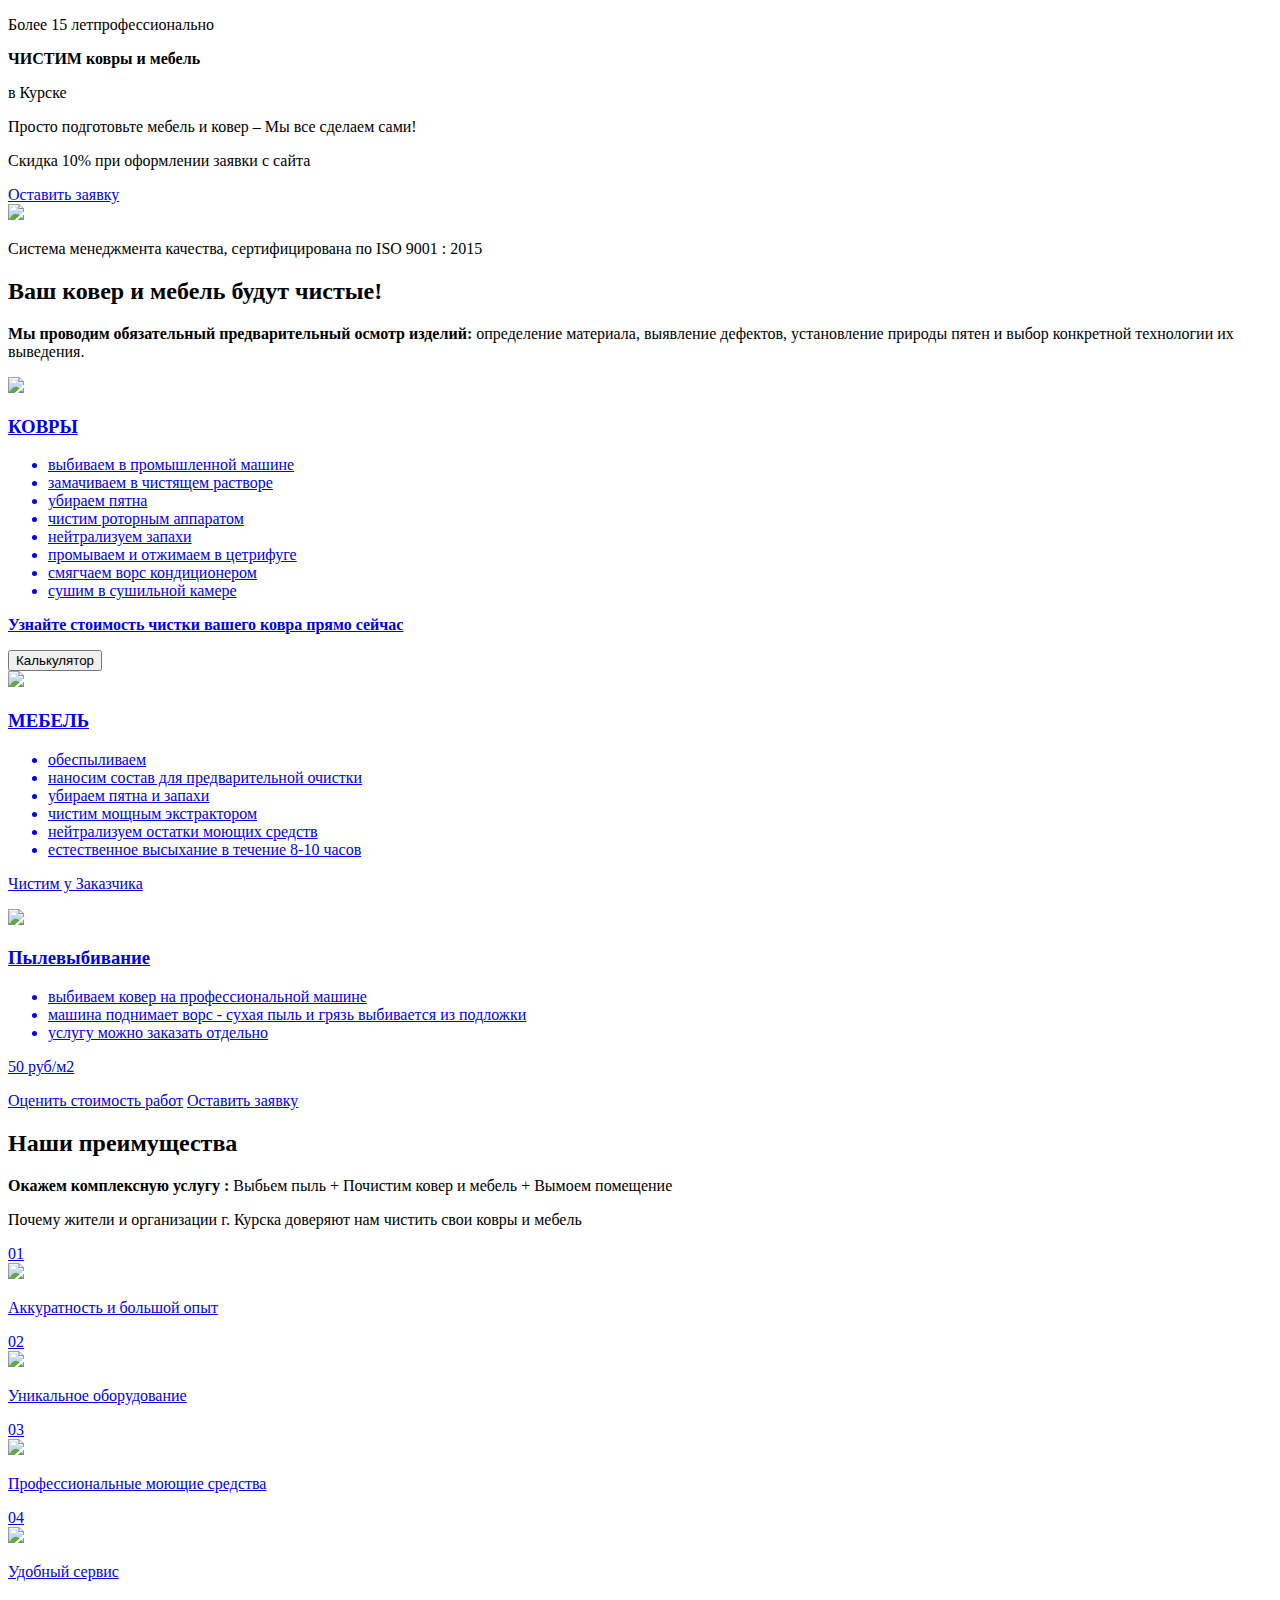
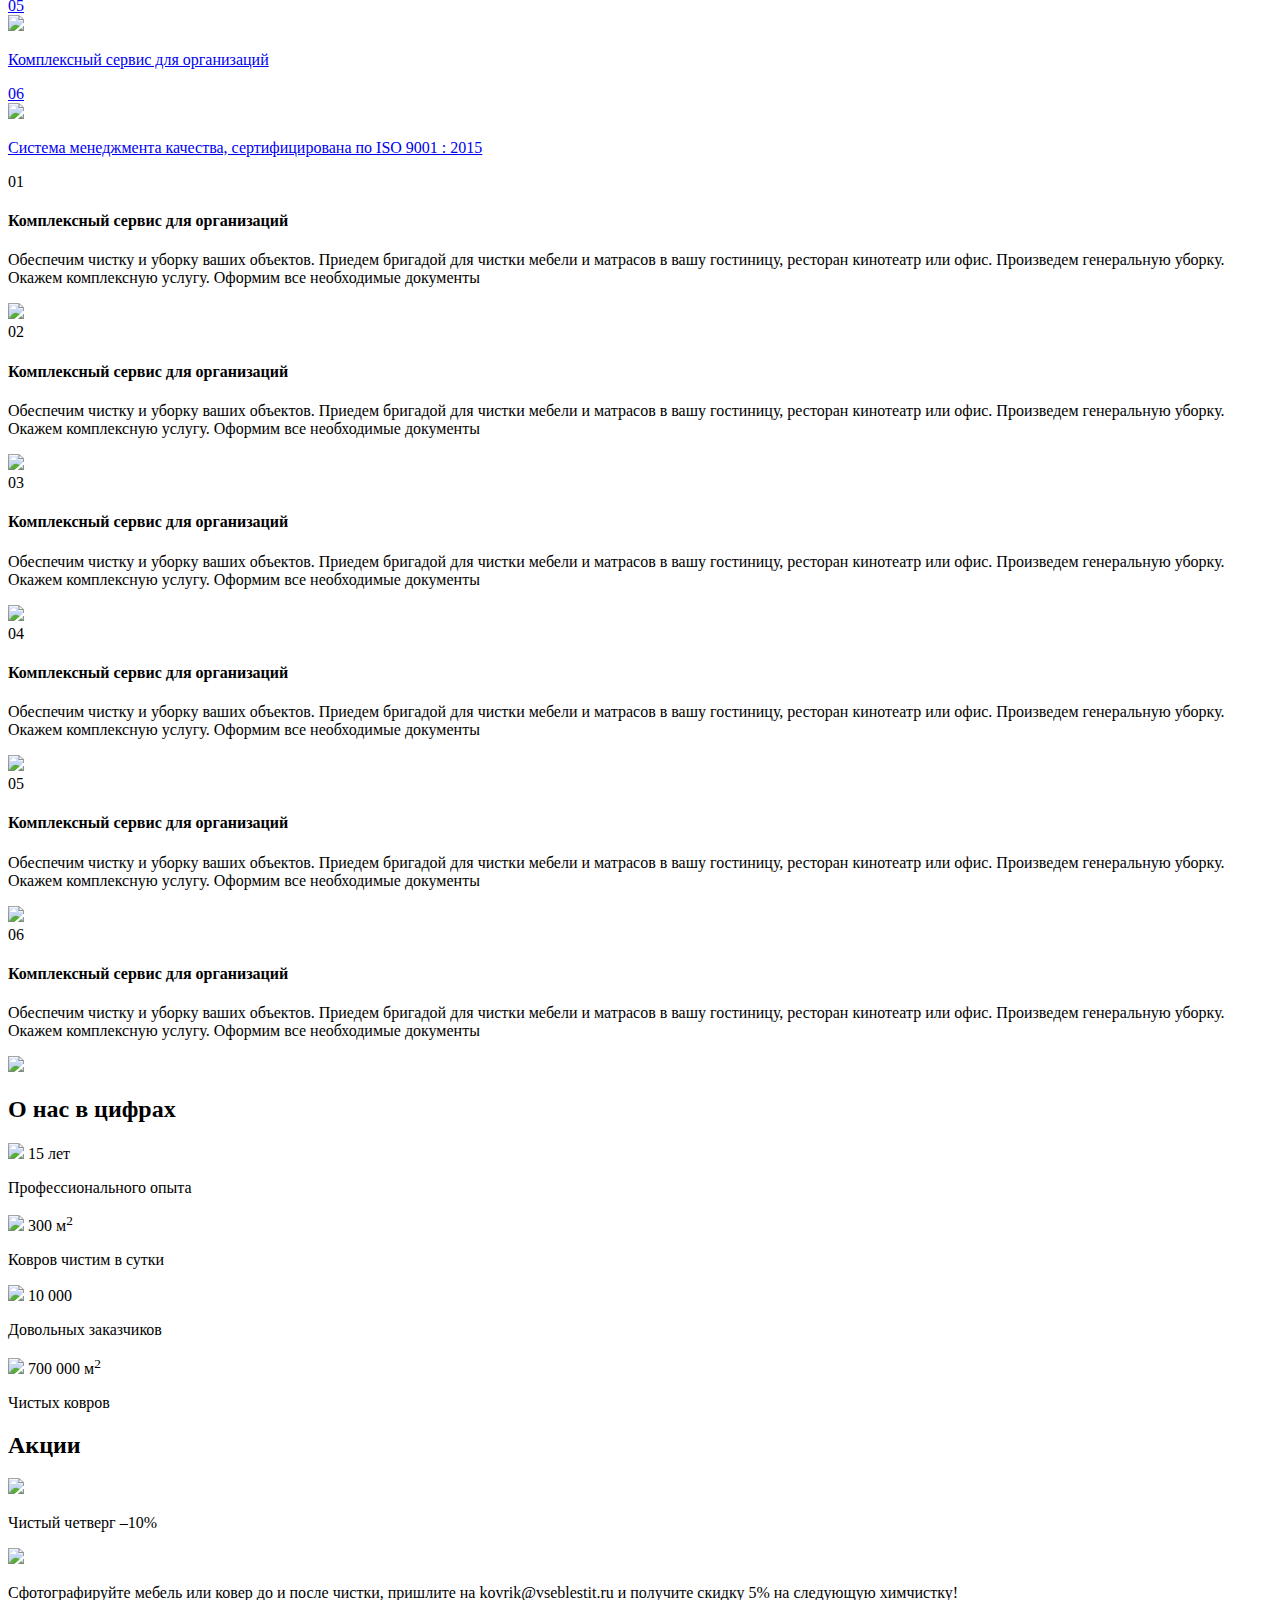
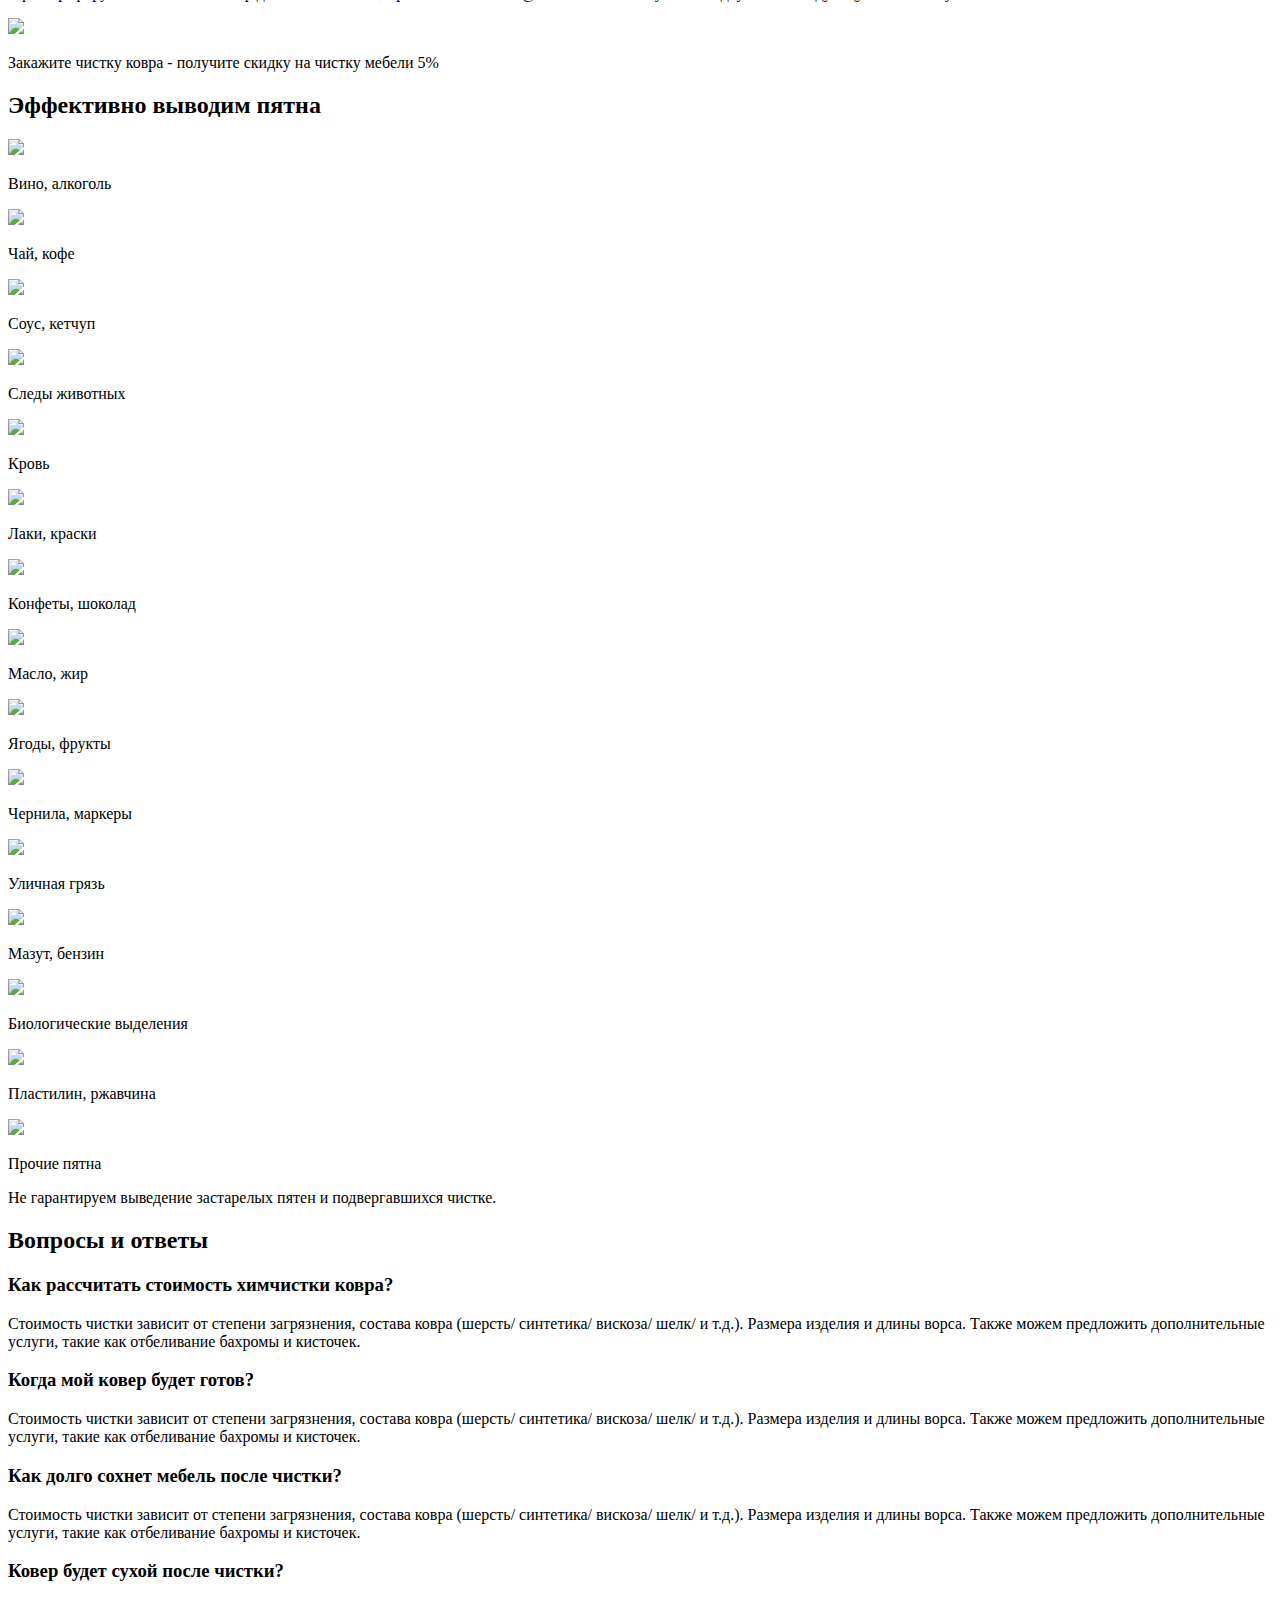
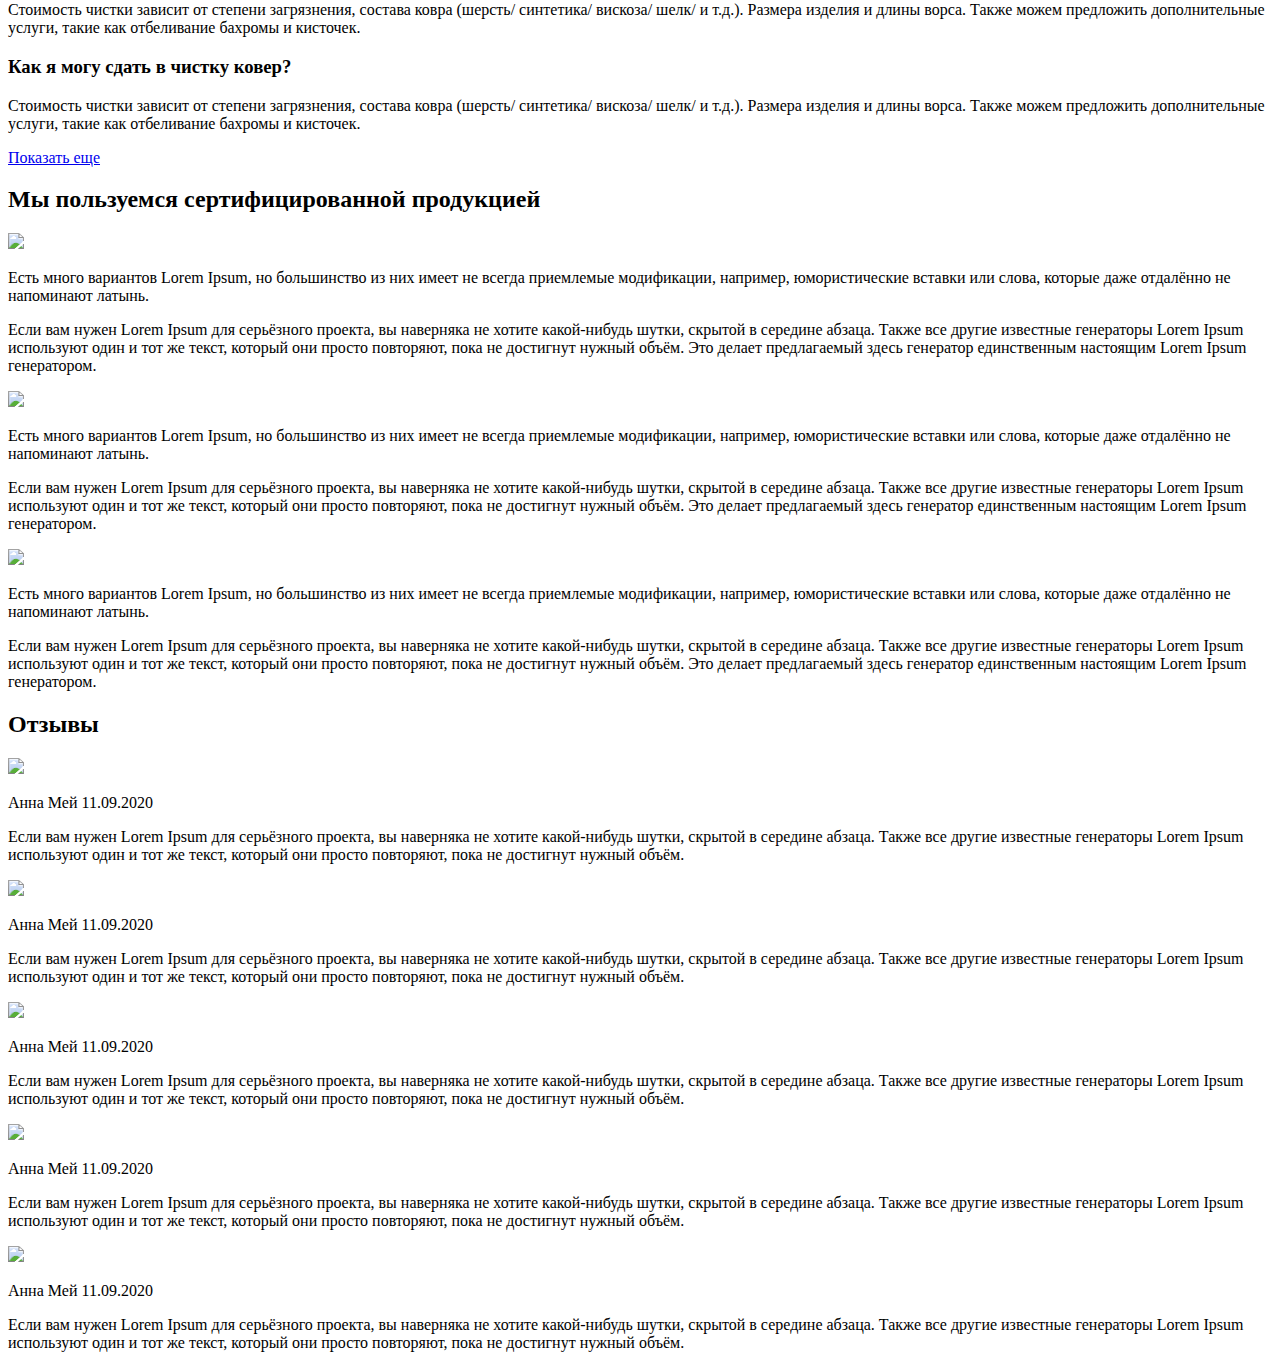
==== chistylya/assets/index.html @ f70d497c "start" ====
<!DOCTYPE html>
<html lang="ru">

<head>
  <meta charset="UTF-8">
  <title></title>
  <meta name="viewport" content="width=device-width, initial-scale=1.0, maximum-scale=1.0" />
  <meta name="cmsmagazine" content="5a7189a28fb3dc68238dbdb44c9ea99c" />
  <link rel="icon" type="image/png" sizes="16x16" href="">
  <link rel="stylesheet" href="css/style.min.css" data-inprogress="">
  <link rel="stylesheet" href="css/home.min.css" data-inprogress="">
</head>

<body>
  <!-- Основной контент -->
  <!-- Popup -->
  <include src="assets/templates/popup.html"></include>
  <div class="wrapper">
    <section class="banner">
      <!-- Header -->
      <include src="assets/templates/header.html"></include>
      <div class="container">
        <div class="banner_content">
          <p><span>Более 15 лет</span>профессионально</p>
          <p><strong>ЧИСТИМ ковры и мебель</strong></p>
          <p class="sity"> в Курске</p>
          <p class="about">
            Просто подготовьте мебель и ковер
            <span>– Мы все сделаем сами!</span>
          </p>
          <div class="btn_box">
            <p>Скидка 10% при оформлении заявки с сайта</p>
            <a href="#" class="btn light_blue">Оставить заявку</a>
          </div>
          <div class="iso">
            <img src="img/iso.png">
            <p>Система менеджмента качества, сертифицирована по ISO 9001 : 2015</p>
          </div>
        </div>
        <a href="#anchor" class="down"><i class="icon-arrow2-1"></i></a>
      </div>

    </section>
    <section class="section section_1" id="anchor">
      <div class="container">
        <h2 class="title">Ваш ковер и мебель будут чистые!</h2>
        <p>
          <strong>Мы проводим обязательный предварительный осмотр изделий:</strong>
          определение материала, выявление дефектов, установление природы пятен
          и выбор конкретной технологии их выведения.
        </p>
        <div class="slider_1">
          <div>
            <a href="#" class="slide">
              <div class="slide_content">
                <div class="img"><span></span><img src="img/chistka.svg"></div>
                <h3>КОВРЫ</h3>
                <ul>
                  <li>выбиваем в промышленной машине</li>
                  <li>замачиваем в чистящем растворе</li>
                  <li>убираем пятна</li>
                  <li>чистим роторным аппаратом</li>
                  <li>нейтрализуем запахи</li>
                  <li>промываем и отжимаем в цетрифуге</li>
                  <li>смягчаем ворс кондиционером</li>
                  <li>сушим в сушильной камере</li>
                </ul>
                <p>
                  <strong>
                    Узнайте стоимость чистки
                    вашего ковра прямо сейчас
                  </strong>
                </p>
                <button class="btn light_blue">Калькулятор</button>
              </div>
            </a>
          </div>
          <div>
            <a href="#" class="slide">
              <div class="slide_content">
                <div class="img"><span></span><img src="img/divan.svg"></div>
                <h3>МЕБЕЛЬ</h3>
                <ul>
                  <li>обеспыливаем</li>
                  <li>наносим состав для предварительной очистки</li>
                  <li>убираем пятна и запахи </li>
                  <li>чистим мощным экстрактором </li>
                  <li>нейтрализуем остатки моющих средств</li>
                  <li>естественное высыхание в течение 8-10 часов </li>
                </ul>
                <p>
                  Чистим у Заказчика
                </p>

              </div>
            </a>
          </div>
          <div>
            <a href="#" class="slide">
              <div class="slide_content">
                <div class="img"><span></span><img src="img/schetka.svg"></div>
                <h3>Пылевыбивание</h3>
                <ul>
                  <li>выбиваем ковер на профессиональной машине</li>
                  <li>машина поднимает ворс - сухая пыль и грязь выбивается из подложки</li>
                  <li>услугу можно заказать отдельно </li>
                </ul>
                <p>
                  50 руб/м2
                </p>
              </div>
            </a>
          </div>
        </div>
        <div class="btn_block">
          <a href="#" class="btn_w">Оценить стоимость работ</a>
          <a href="#" class="btn blue">Оставить заявку</a>
        </div>
      </div>
      <span></span>
    </section>
    <section class="section section_2">
      <div class="container">
        <h2 class="title">Наши преимущества</h2>
        <p>
          <strong>Окажем комплексную услугу :</strong>
          Выбьем пыль + Почистим ковер и мебель + Вымоем помещение
        </p>
        <p class="about">
          <span>Почему</span> жители и организации г. Курска доверяют нам чистить свои ковры и мебель
        </p>
        <div class="tabs_block">
          <div class="slider_2">
            <div>
              <a href="#item-1" class="slide tabs-button active">
                <div class="tabs">
                  <span>01</span>
                  <div class="img">
                    <img src="img/Vector Smart Object.svg">
                  </div>
                  <p>Аккуратность и большой опыт</p>
                </div>
              </a>
            </div>
            <div>
              <a href="#item-2" class="slide tabs-button ">
                <div class="tabs">
                  <span>02</span>
                  <div class="img">
                    <img src="img/Vector Smart Object1.svg">
                  </div>
                  <p>Уникальное оборудование</p>
                </div>
              </a>
            </div>
            <div>
              <a href="#item-3" class="slide tabs-button ">
                <div class="tabs">
                  <span>03</span>
                  <div class="img">
                    <img src="img/Vector Smart Object2.svg">
                  </div>
                  <p>Профессиональные моющие средства</p>
                </div>
              </a>
            </div>
            <div>
              <a href="#item-4" class="slide tabs-button ">
                <div class="tabs">
                  <span>04</span>
                  <div class="img">
                    <img src="img/Vector Smart Object3.svg">
                  </div>
                  <p>Удобный сервис</p>
                </div>
              </a>
            </div>
            <div>
              <a href="#item-5" class="slide tabs-button ">
                <div class="tabs">
                  <span>05</span>
                  <div class="img">
                    <img src="img/Vector Smart Object.svg">
                  </div>
                  <p>Комплексный сервис для организаций</p>
                </div>
              </a>
            </div>
            <div>
              <a href="#item-6" class="slide tabs-button ">
                <div class="tabs">
                  <span>06</span>
                  <div class="img">
                    <img src="img/sertificat.svg">
                  </div>
                  <p>Система менеджмента качества, сертифицирована по ISO 9001 : 2015</p>
                </div>
              </a>
            </div>
          </div>
          <div class="tab_content">
            <div class="tab_item active" data-id="item-1">
              <span>01</span>
              <h4> Комплексный сервис для организаций</h4>
              <p>
                Обеспечим чистку и уборку ваших объектов. Приедем бригадой для чистки мебели и матрасов в вашу
                гостиницу, ресторан кинотеатр или офис. Произведем генеральную уборку. Окажем комплексную услугу.
                Оформим все необходимые документы
              </p>
              <img src="img/divanp.png">
            </div>
            <div class="tab_item" data-id="item-2">
              <span>02</span>
              <h4> Комплексный сервис для организаций</h4>
              <p>
                Обеспечим чистку и уборку ваших объектов. Приедем бригадой для чистки мебели и матрасов в вашу
                гостиницу, ресторан кинотеатр или офис. Произведем генеральную уборку. Окажем комплексную услугу.
                Оформим все необходимые документы
              </p>
              <img src="img/divanp.png">
            </div>
            <div class="tab_item" data-id="item-3">
              <span>03</span>
              <h4> Комплексный сервис для организаций</h4>
              <p>
                Обеспечим чистку и уборку ваших объектов. Приедем бригадой для чистки мебели и матрасов в вашу
                гостиницу, ресторан кинотеатр или офис. Произведем генеральную уборку. Окажем комплексную услугу.
                Оформим все необходимые документы
              </p>
              <img src="img/divanp.png">
            </div>
            <div class="tab_item" data-id="item-4">
              <span>04</span>
              <h4> Комплексный сервис для организаций</h4>
              <p>
                Обеспечим чистку и уборку ваших объектов. Приедем бригадой для чистки мебели и матрасов в вашу
                гостиницу, ресторан кинотеатр или офис. Произведем генеральную уборку. Окажем комплексную услугу.
                Оформим все необходимые документы
              </p>
              <img src="img/divanp.png">
            </div>
            <div class="tab_item" data-id="item-5">
              <span>05</span>
              <h4> Комплексный сервис для организаций</h4>
              <p>
                Обеспечим чистку и уборку ваших объектов. Приедем бригадой для чистки мебели и матрасов в вашу
                гостиницу, ресторан кинотеатр или офис. Произведем генеральную уборку. Окажем комплексную услугу.
                Оформим все необходимые документы
              </p>
              <img src="img/divanp.png">
            </div>
            <div class="tab_item" data-id="item-6">
              <span>06</span>
              <h4> Комплексный сервис для организаций</h4>
              <p>
                Обеспечим чистку и уборку ваших объектов. Приедем бригадой для чистки мебели и матрасов в вашу
                гостиницу, ресторан кинотеатр или офис. Произведем генеральную уборку. Окажем комплексную услугу.
                Оформим все необходимые документы
              </p>
              <img src="img/divanp.png">
            </div>
          </div>
        </div>
      </div>
    </section>
    <section class="section section_3">
      <div class="container">
        <h2 class="title">О нас в цифрах</h2>
        <div class="slider_3">
          <div>
            <div class="slide">
              <div class="img">
                <img src="img/ico_1.png">
                <span>15 лет</span>
              </div>
              <p>Профессионального опыта</p>
            </div>
          </div>
          <div>
            <div class="slide">
              <div class="img">
                <img src="img/ico_2.png">
                <span>300 м<sup>2</sup></span>
              </div>
              <p>Ковров чистим в сутки</p>
            </div>
          </div>
          <div>
            <div class="slide">
              <div class="img">
                <img src="img/ico_3.png">
                <span>10 000</span>
              </div>
              <p>Довольных заказчиков</p>
            </div>
          </div>
          <div>
            <div class="slide">
              <div class="img">
                <img src="img/ico_4.png">
                <span>700 000 м<sup>2</sup></span>
              </div>
              <p>Чистых ковров</p>
            </div>
          </div>
        </div>
      </div>
    </section>
    <section class="section section_4">
      <div class="container">
        <h2 class="title">Акции</h2>
        <div class="slider_4">
          <div>
            <div class="slide">
              <img src="img/photo_1.png">
              <div class="text">
                <p>Чистый четверг –10%</p>
              </div>
            </div>
          </div>
          <div>
            <div class="slide">
              <img src="img/photo_3.png">
              <div class="text">
                <p>
                  Сфотографируйте мебель или ковер
                  до и после чистки, пришлите
                  на kovrik@vseblestit.ru и получите
                  скидку 5% на следующую химчистку!
                </p>
              </div>
            </div>
          </div>
          <div>
            <div class="slide">
              <img src="img/photo_2.png">
              <div class="text">
                <p>
                  Закажите чистку ковра - получите
                  скидку на чистку мебели 5%
                </p>
              </div>
            </div>
          </div>
        </div>

      </div>
      <span></span>
    </section>
    <section class="section section_5">
      <div class="container">
        <h2 class="title">Эффективно выводим пятна</h2>
        <div class="slider_5">
          <div>
            <div class="slide">
              <div class="box">
                <div class="img">
                  <img src="img/wine.svg">
                </div>
                <p>Вино, алкоголь</p>
              </div>
              <div class="box">
                <div class="img">
                  <img src="img/cup.svg">
                </div>
                <p>Чай, кофе</p>
              </div>
              <div class="box">
                <div class="img">
                  <img src="img/ketchup.svg">
                </div>
                <p>Соус, кетчуп</p>
              </div>
              <div class="box">
                <div class="img">
                  <img src="img/cat.svg">
                </div>
                <p>Следы животных</p>
              </div>
              <div class="box">
                <div class="img">
                  <img src="img/water-drop.svg">
                </div>
                <p>Кровь</p>
              </div>
            </div>
          </div>
          <div>
            <div class="slide">
              <div class="box">
                <div class="img">
                  <img src="img/paint.svg">
                </div>
                <p>Лаки, краски</p>
              </div>
              <div class="box">
                <div class="img">
                  <img src="img/food-and-restaurant.svg">
                </div>
                <p>Конфеты, шоколад</p>
              </div>
              <div class="box">
                <div class="img">
                  <img src="img/coconut-oil.svg">
                </div>
                <p>Масло, жир</p>
              </div>
              <div class="box">
                <div class="img">
                  <img src="img/fruits.svg">
                </div>
                <p>Ягоды, фрукты</p>
              </div>
              <div class="box">
                <div class="img">
                  <img src="img/marker.svg">
                </div>
                <p>Чернила, маркеры</p>
              </div>
            </div>
          </div>
          <div>
            <div class="slide">
              <div class="box">
                <div class="img">
                  <img src="img/steps.svg">
                </div>
                <p>Уличная грязь</p>
              </div>
              <div class="box">
                <div class="img">
                  <img src="img/dippel-oil.svg">
                </div>
                <p>Мазут, бензин</p>
              </div>
              <div class="box">
                <div class="img">
                  <img src="img/vomiting.svg">
                </div>
                <p>Биологические выделения</p>
              </div>
              <div class="box">
                <div class="img">
                  <img src="img/ecology-and-environment.svg">
                </div>
                <p>Пластилин, ржавчина</p>
              </div>
              <div class="box">
                <div class="img">
                  <img src="img/water-drop.svg">
                </div>
                <p>Прочие пятна</p>
              </div>
            </div>
          </div>
        </div>
        <p>Не гарантируем выведение застарелых пятен и подвергавшихся чистке.</p>
      </div>
    </section>
    <section class="section section_6">
      <div class="container">
        <h2 class="title">Вопросы и ответы</h2>
        <div class="accordion">
          <div class="group">
            <h3>Как рассчитать стоимость химчистки ковра?<span class="row"></span></h3>
            <p>
              Стоимость чистки зависит от степени загрязнения, состава ковра (шерсть/ синтетика/ вискоза/ шелк/ и т.д.).
              Размера изделия и длины ворса. Также можем предложить дополнительные услуги, такие как отбеливание
              бахромы и кисточек.
            </p>

          </div>
          <div class="group">
            <h3>Когда мой ковер будет готов?<span class="row"></span></h3>
            <p>
              Стоимость чистки зависит от степени загрязнения, состава ковра (шерсть/ синтетика/ вискоза/ шелк/ и т.д.).
              Размера изделия и длины ворса. Также можем предложить дополнительные услуги, такие как отбеливание
              бахромы и кисточек.
            </p>

          </div>
          <div class="group">
            <h3>Как долго сохнет мебель после чистки?<span class="row"></span></h3>
            <p>
              Стоимость чистки зависит от степени загрязнения, состава ковра (шерсть/ синтетика/ вискоза/ шелк/ и т.д.).
              Размера изделия и длины ворса. Также можем предложить дополнительные услуги, такие как отбеливание
              бахромы и кисточек.
            </p>

          </div>
          <div class="group">
            <h3>Ковер будет сухой после чистки?<span class="row"></span></h3>
            <p>
              Стоимость чистки зависит от степени загрязнения, состава ковра (шерсть/ синтетика/ вискоза/ шелк/ и т.д.).
              Размера изделия и длины ворса. Также можем предложить дополнительные услуги, такие как отбеливание
              бахромы и кисточек.
            </p>

          </div>
          <div class="group">
            <h3>Как я могу сдать в чистку ковер?<span class="row"></span></h3>
            <p>
              Стоимость чистки зависит от степени загрязнения, состава ковра (шерсть/ синтетика/ вискоза/ шелк/ и т.д.).
              Размера изделия и длины ворса. Также можем предложить дополнительные услуги, такие как отбеливание
              бахромы и кисточек.
            </p>

          </div>
        </div>
        <a href="#" class="btn light_blue"><span>Показать еще<i class="icon-loader"></i> </span></a>
      </div>
      <span class="bg"></span>
    </section>
    <section class="section section_7">
      <div class="container">
        <h2 class="title">Мы пользуемся сертифицированной продукцией</h2>
        <div class="slider_6">
          <div>
            <div class="slide">
              <div class="img">
                <img src="img/sert.png">
              </div>
              <div class="text_block">
                <p>
                  Есть много вариантов Lorem Ipsum, но большинство из них имеет не всегда приемлемые модификации,
                  например, юмористические вставки или слова, которые даже отдалённо не напоминают латынь.
                </p>
                <p>
                  Если вам нужен Lorem Ipsum для серьёзного проекта, вы наверняка не хотите какой-нибудь шутки,
                  скрытой в середине абзаца. Также все другие известные генераторы Lorem Ipsum используют один и тот же
                  текст, который они просто повторяют, пока не достигнут нужный объём. Это делает предлагаемый здесь
                  генератор единственным настоящим Lorem Ipsum генератором.
                </p>
              </div>
            </div>
          </div>
          <div>
            <div class="slide">
              <div class="img">
                <img src="img/sert.png">
              </div>
              <div class="text_block">
                <p>
                  Есть много вариантов Lorem Ipsum, но большинство из них имеет не всегда приемлемые модификации,
                  например, юмористические вставки или слова, которые даже отдалённо не напоминают латынь.
                </p>
                <p>
                  Если вам нужен Lorem Ipsum для серьёзного проекта, вы наверняка не хотите какой-нибудь шутки,
                  скрытой в середине абзаца. Также все другие известные генераторы Lorem Ipsum используют один и тот же
                  текст, который они просто повторяют, пока не достигнут нужный объём. Это делает предлагаемый здесь
                  генератор единственным настоящим Lorem Ipsum генератором.
                </p>
              </div>
            </div>
          </div>
          <div>
            <div class="slide">
              <div class="img">
                <img src="img/sert.png">
              </div>
              <div class="text_block">
                <p>
                  Есть много вариантов Lorem Ipsum, но большинство из них имеет не всегда приемлемые модификации,
                  например, юмористические вставки или слова, которые даже отдалённо не напоминают латынь.
                </p>
                <p>
                  Если вам нужен Lorem Ipsum для серьёзного проекта, вы наверняка не хотите какой-нибудь шутки,
                  скрытой в середине абзаца. Также все другие известные генераторы Lorem Ipsum используют один и тот же
                  текст, который они просто повторяют, пока не достигнут нужный объём. Это делает предлагаемый здесь
                  генератор единственным настоящим Lorem Ipsum генератором.
                </p>
              </div>
            </div>
          </div>
        </div>
      </div>
    </section>
    <section class="section section_8">
      <div class="container">
        <h2 class="title">Отзывы</h2>
        <div class="slider_7">
          <div>
            <div class="slide">
              <div class="top">
                <img src="img/face_1.png">
                <p>
                  Анна Мей
                  <span>11.09.2020</span>
                </p>
              </div>
              <div class="rewie">
                <p>
                  Если вам нужен Lorem Ipsum для серьёзного проекта, вы наверняка не хотите какой-нибудь шутки, скрытой
                  в середине абзаца. Также все другие известные генераторы Lorem Ipsum используют один и тот же текст,
                  который они просто повторяют, пока не достигнут нужный объём.
                </p>
              </div>
            </div>
          </div>
          <div>
            <div class="slide">
              <div class="top">
                <img src="img/face_1.png">
                <p>
                  Анна Мей
                  <span>11.09.2020</span>
                </p>
              </div>
              <div class="rewie">
                <p>
                  Если вам нужен Lorem Ipsum для серьёзного проекта, вы наверняка не хотите какой-нибудь шутки, скрытой
                  в середине абзаца. Также все другие известные генераторы Lorem Ipsum используют один и тот же текст,
                  который они просто повторяют, пока не достигнут нужный объём.
                </p>
              </div>
            </div>
          </div>
          <div>
            <div class="slide">
              <div class="top">
                <img src="img/face_1.png">
                <p>
                  Анна Мей
                  <span>11.09.2020</span>
                </p>
              </div>
              <div class="rewie">
                <p>
                  Если вам нужен Lorem Ipsum для серьёзного проекта, вы наверняка не хотите какой-нибудь шутки, скрытой
                  в середине абзаца. Также все другие известные генераторы Lorem Ipsum используют один и тот же текст,
                  который они просто повторяют, пока не достигнут нужный объём.
                </p>
              </div>
            </div>
          </div>
          <div>
            <div class="slide">
              <div class="top">
                <img src="img/face_1.png">
                <p>
                  Анна Мей
                  <span>11.09.2020</span>
                </p>
              </div>
              <div class="rewie">
                <p>
                  Если вам нужен Lorem Ipsum для серьёзного проекта, вы наверняка не хотите какой-нибудь шутки, скрытой
                  в середине абзаца. Также все другие известные генераторы Lorem Ipsum используют один и тот же текст,
                  который они просто повторяют, пока не достигнут нужный объём.
                </p>
              </div>
            </div>
          </div>
          <div>
            <div class="slide">
              <div class="top">
                <img src="img/face_1.png">
                <p>
                  Анна Мей
                  <span>11.09.2020</span>
                </p>
              </div>
              <div class="rewie">
                <p>
                  Если вам нужен Lorem Ipsum для серьёзного проекта, вы наверняка не хотите какой-нибудь шутки, скрытой
                  в середине абзаца. Также все другие известные генераторы Lorem Ipsum используют один и тот же текст,
                  который они просто повторяют, пока не достигнут нужный объём.
                </p>
              </div>
            </div>
          </div>

        </div>
      </div>
    </section>
  </div>

  <!-- Footer -->
  <include src="assets/templates/footer.html"></include>

  <!-- Скрипты -->
  <script src="js/jquery-3.4.1.min.js"></script>
  <script src="js/jquery-ui.min.js"></script>
  <script src="js/slick.min.js"></script>
  <script src="js/jquery.mask.min.js"></script>
  <script src="js/jquery.responsiveTabs.min.js"></script>
  <script src="js/home.min.js"></script>
  <script src="js/main.min.js"></script>



</body>

</html>
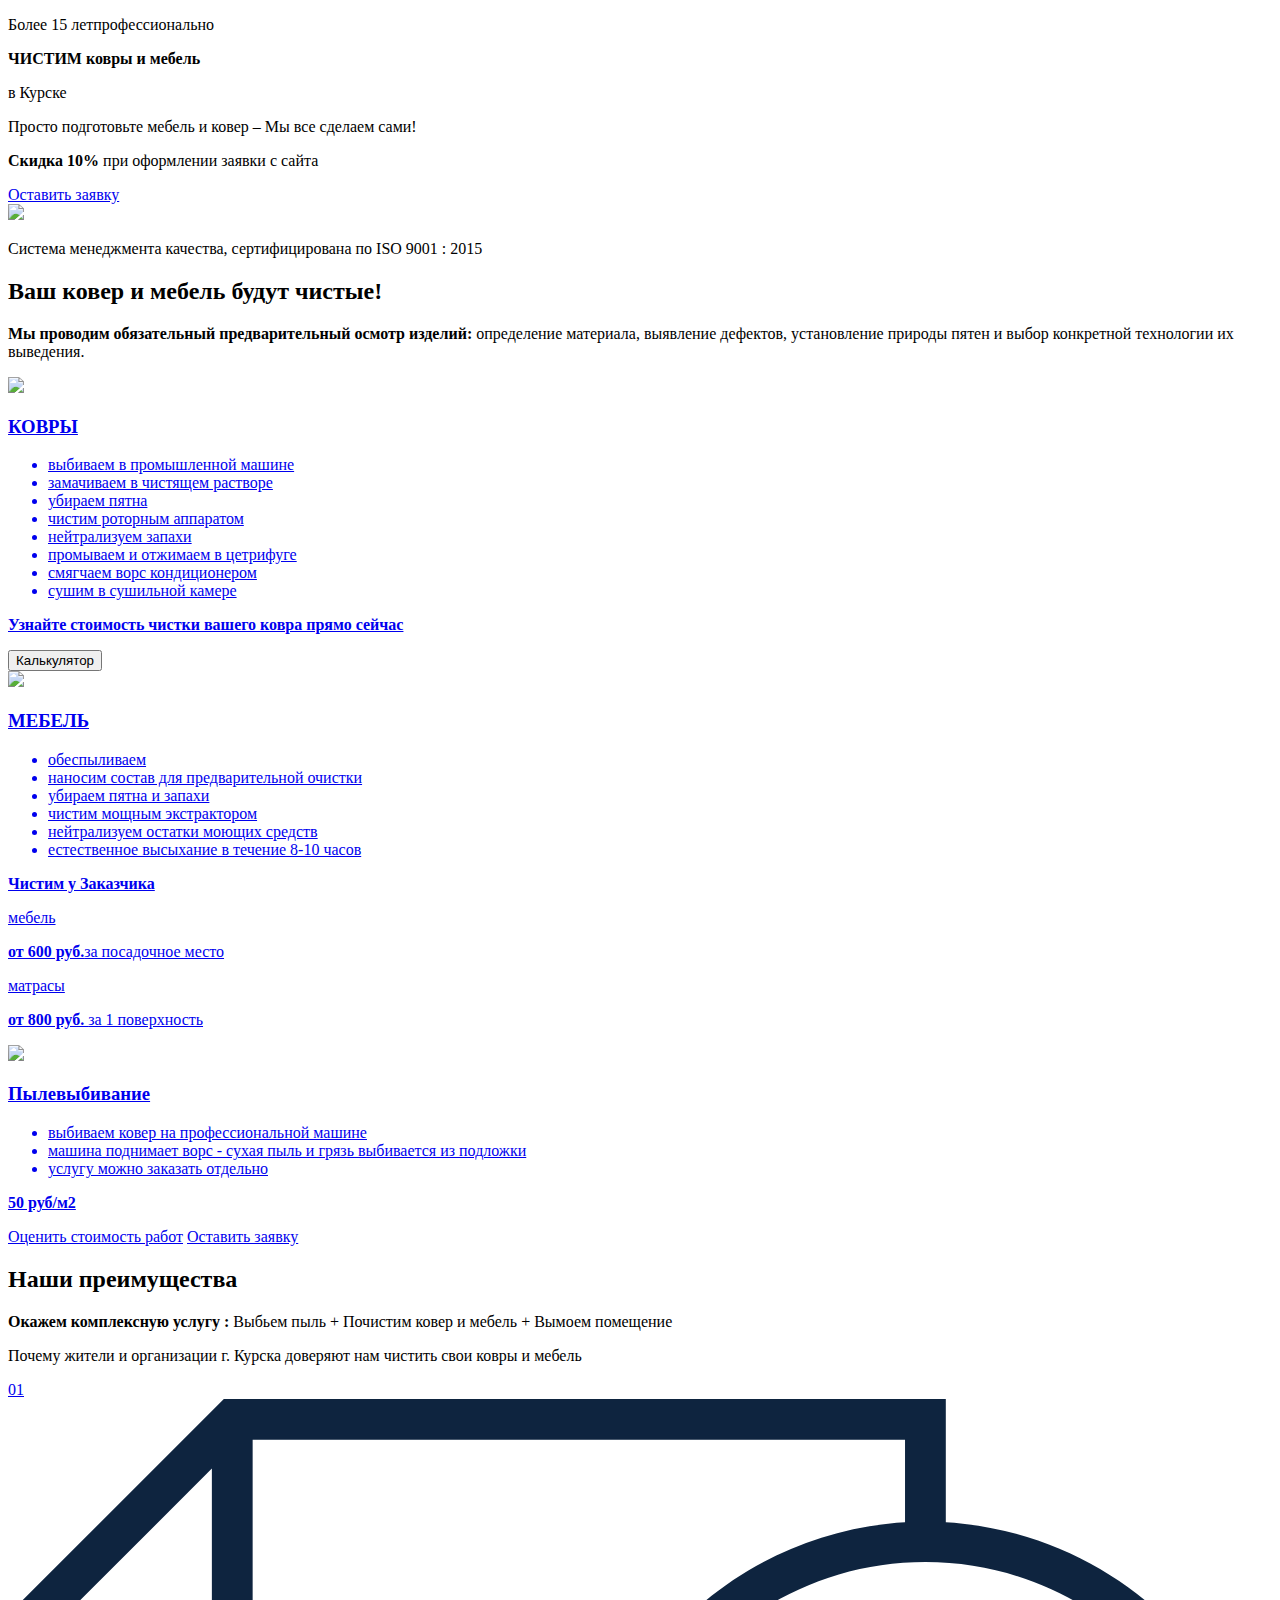
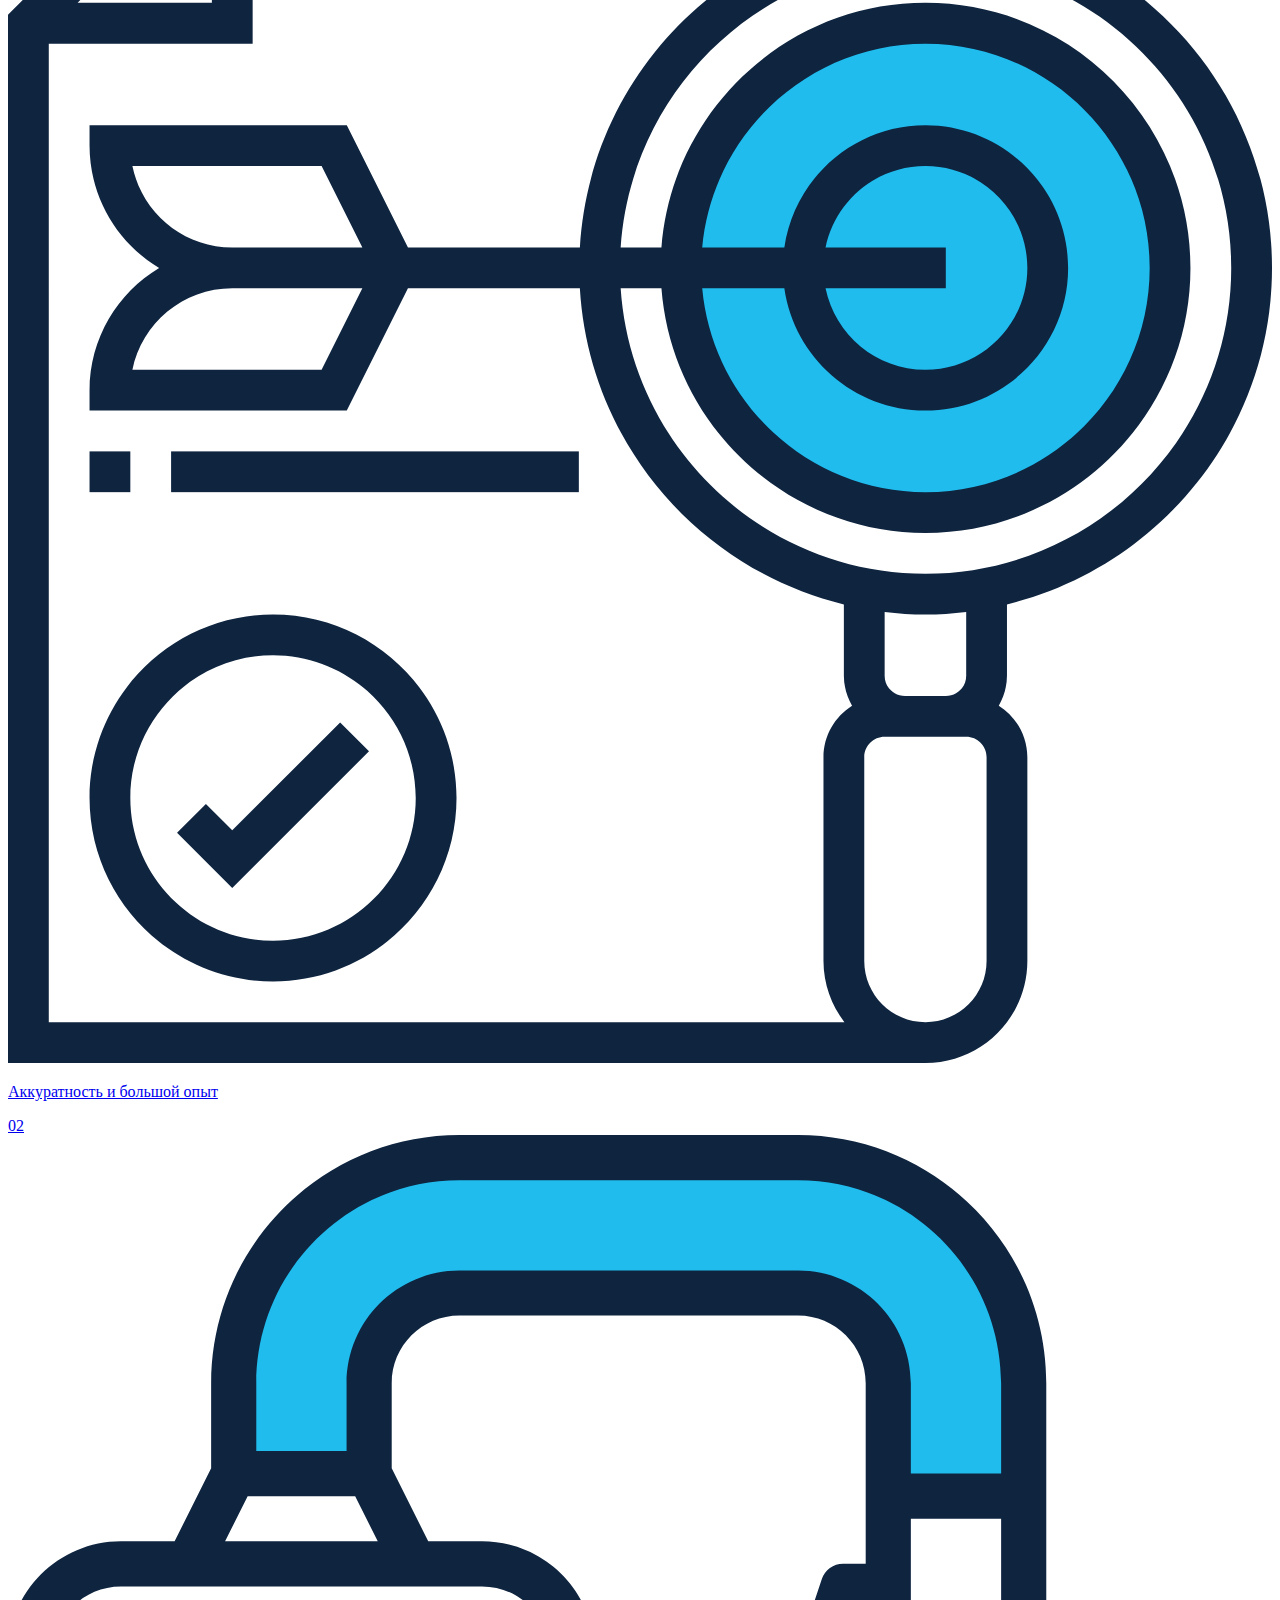
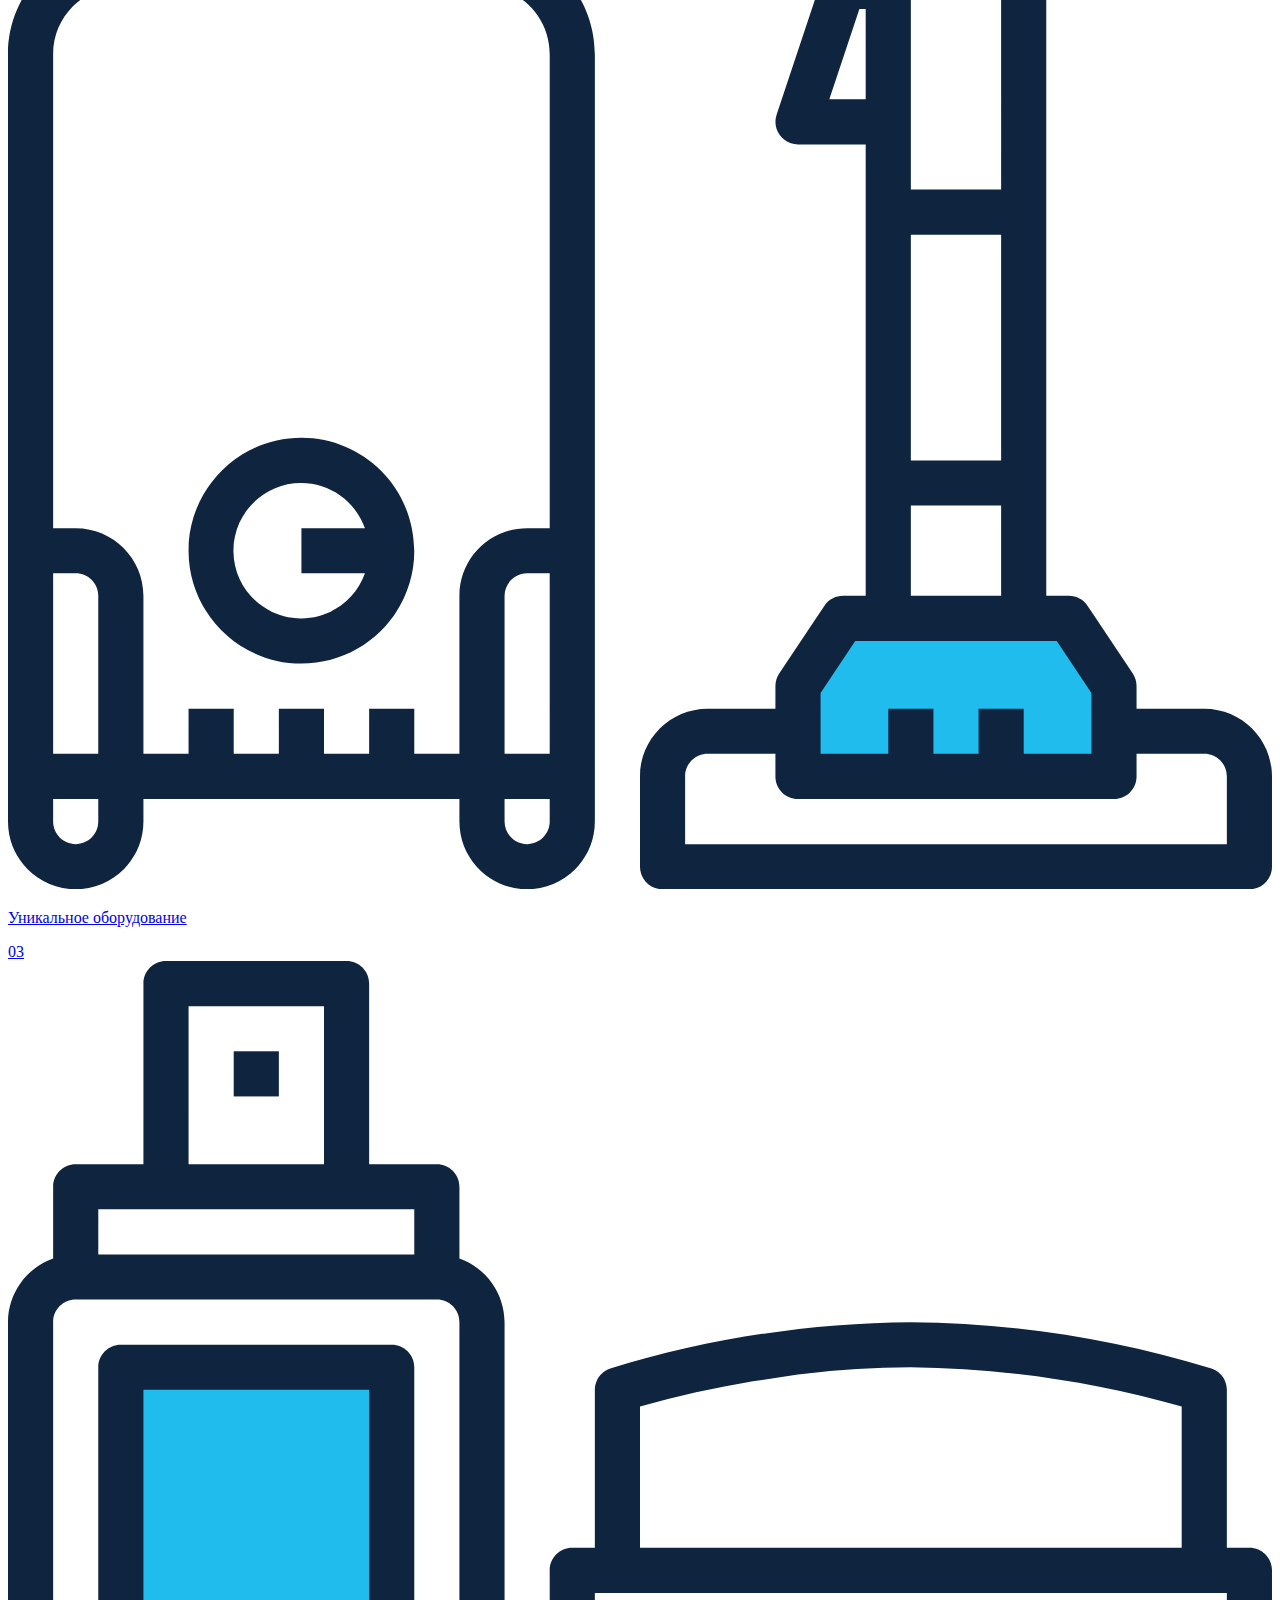
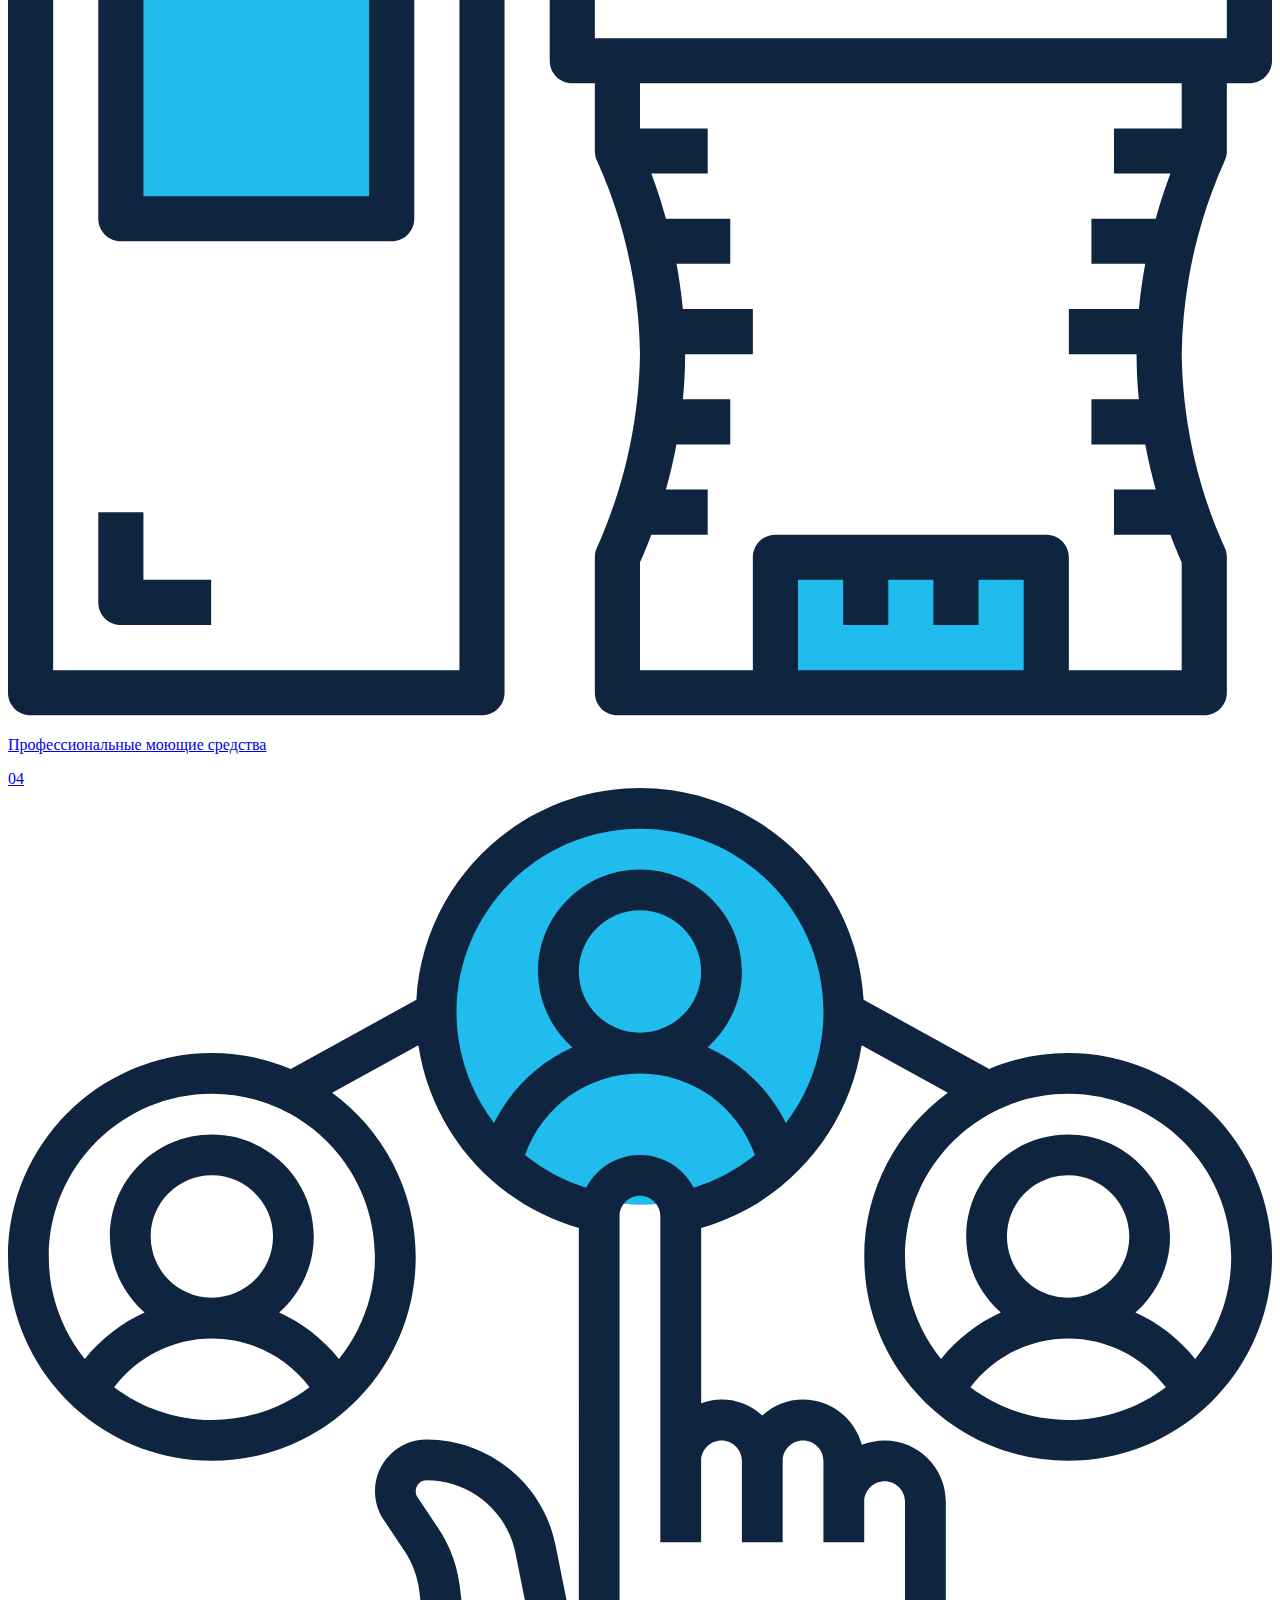
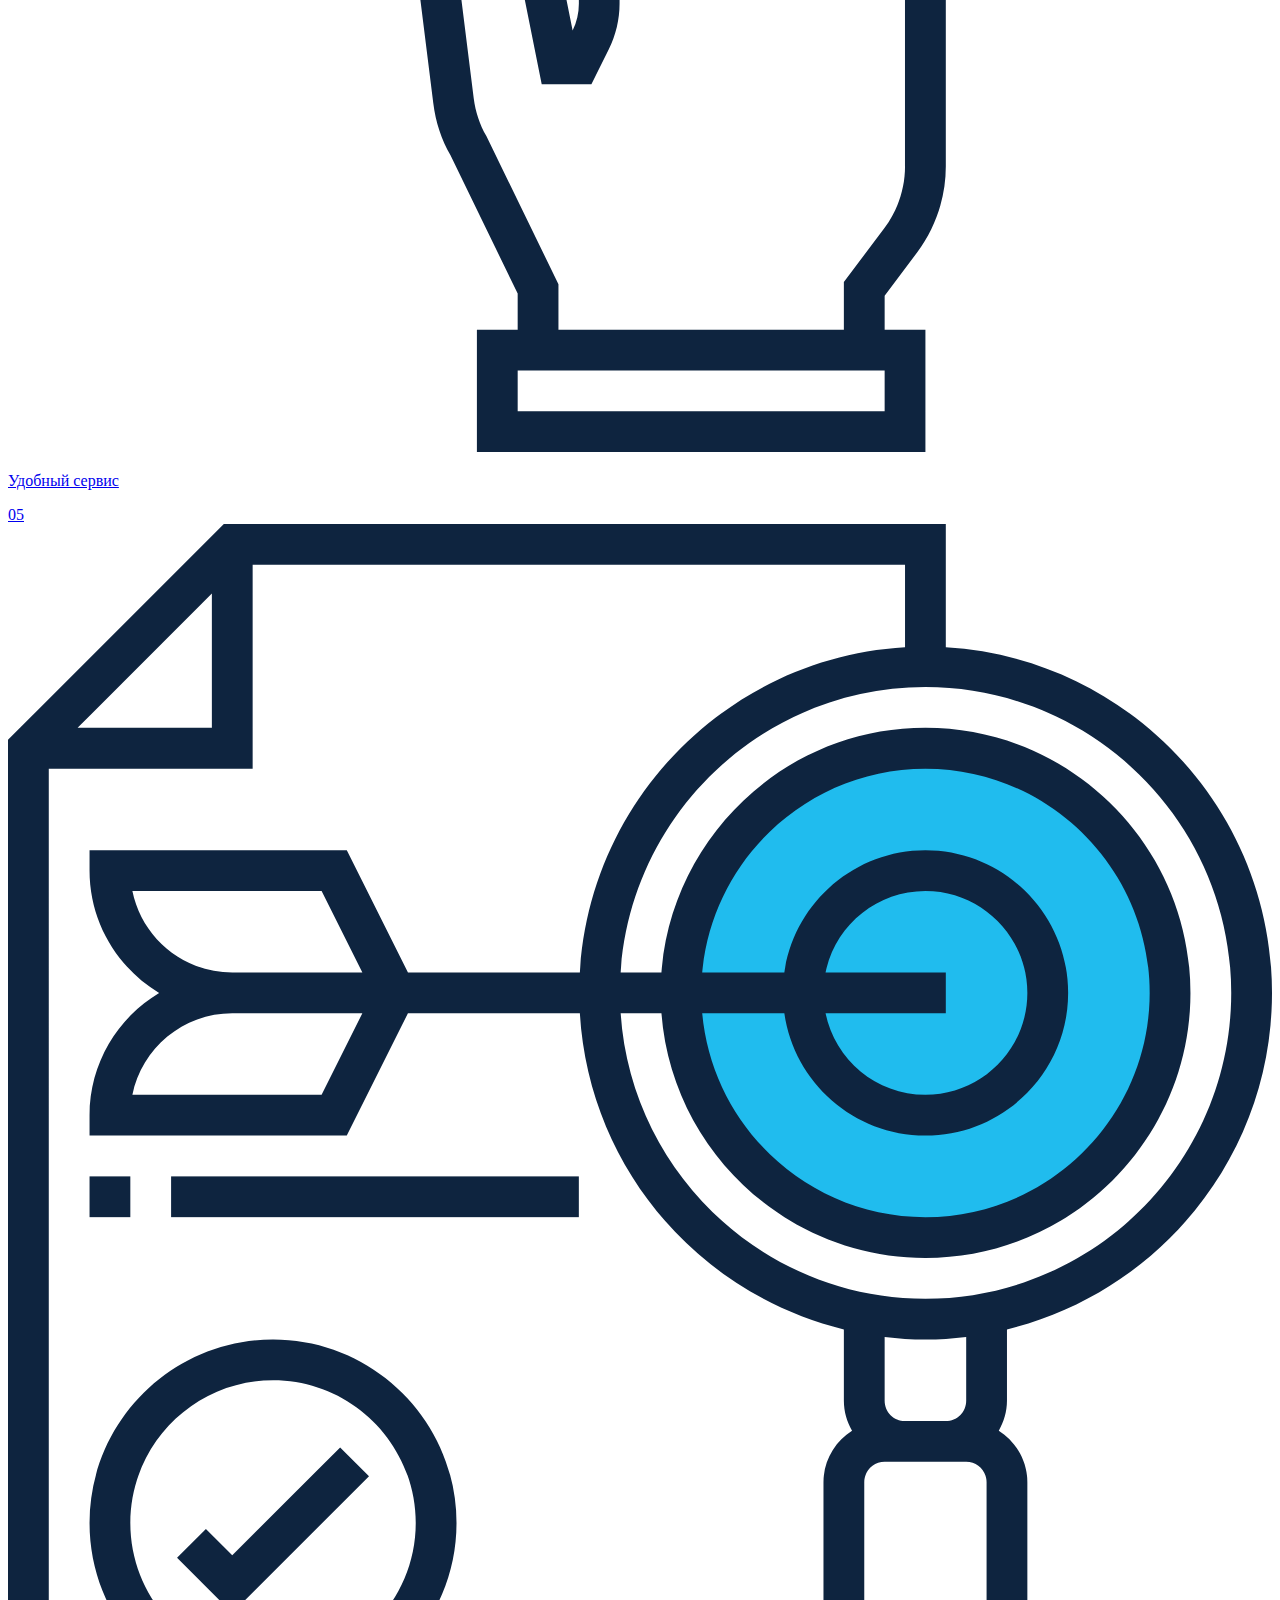
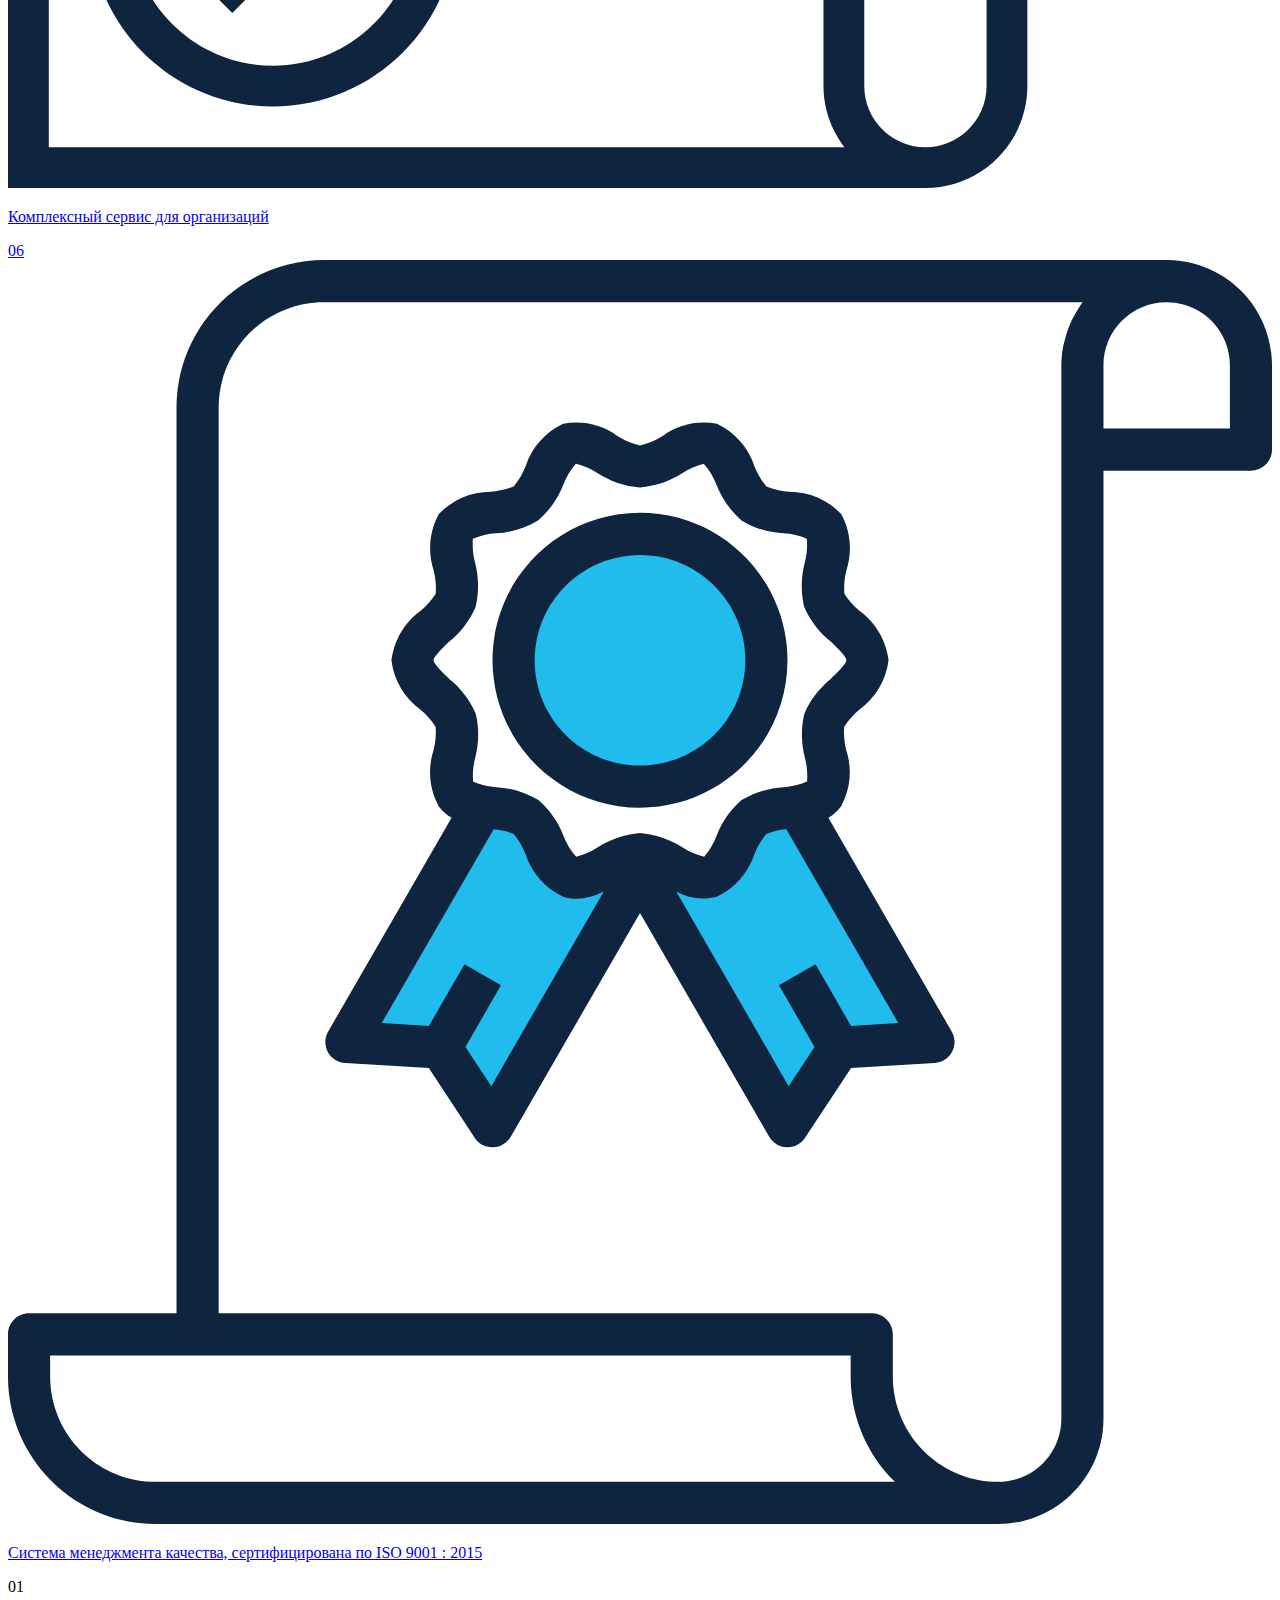
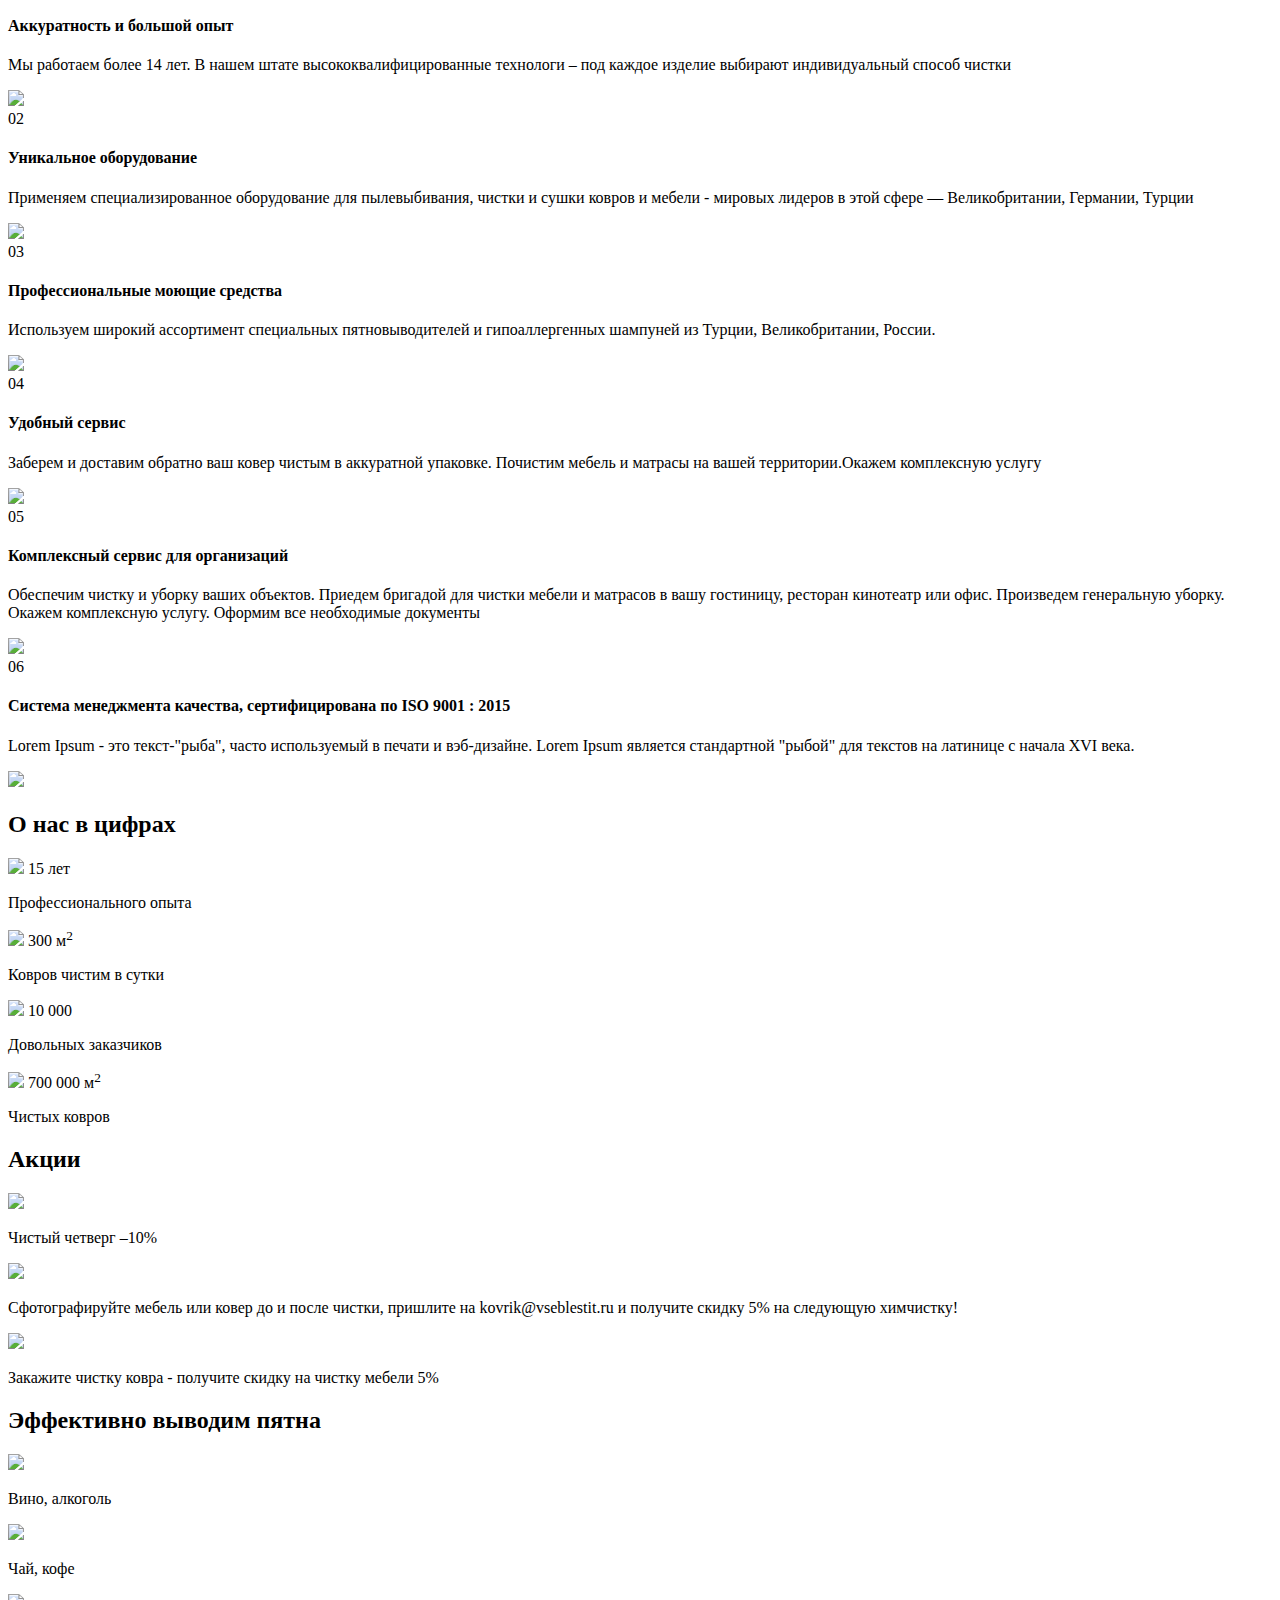
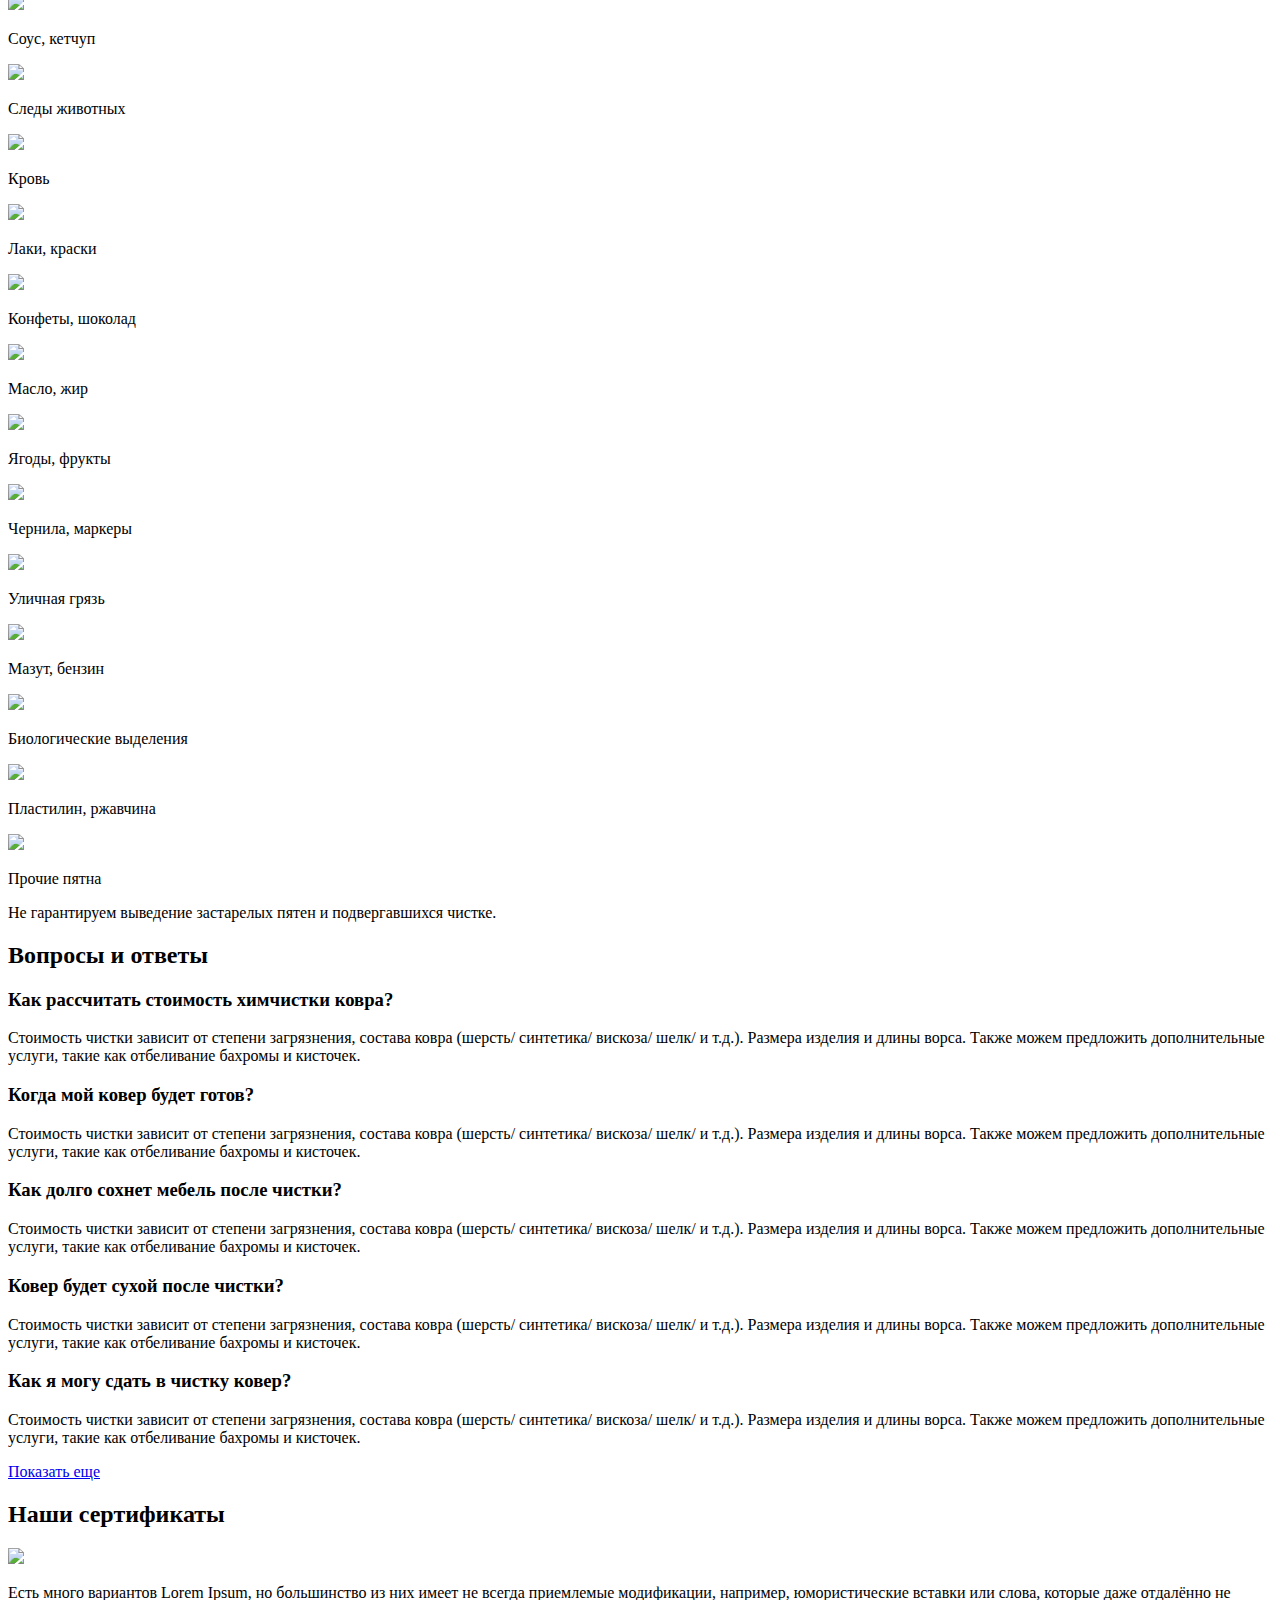
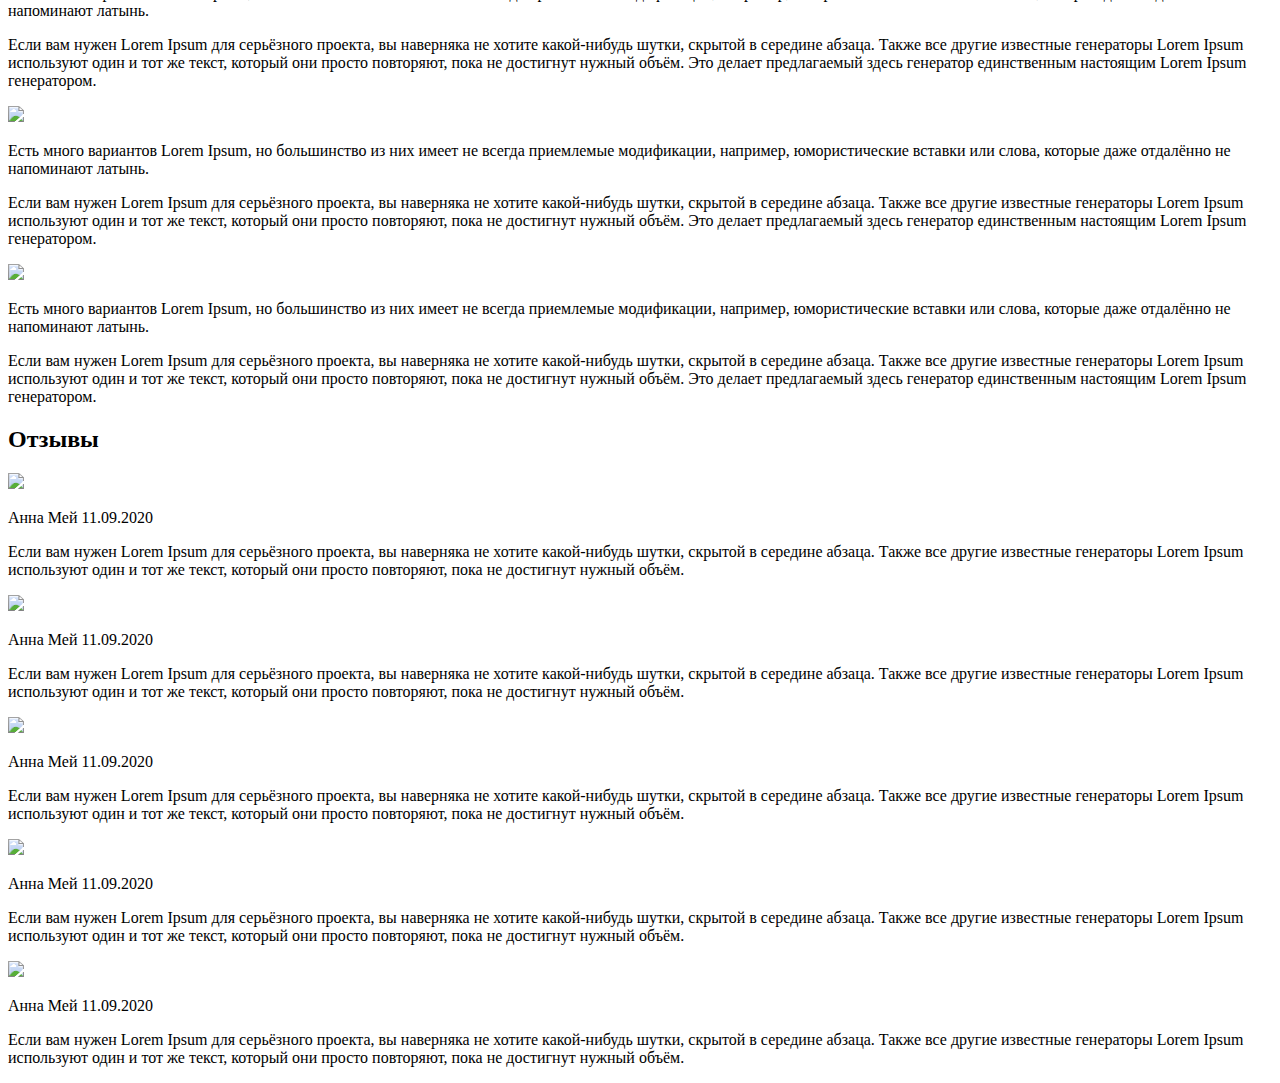
==== commit 70d529f8: "18.11" ====
--- a/chistylya/assets/index.html
+++ b/chistylya/assets/index.html
@@ -3,10 +3,10 @@
 
 <head>
   <meta charset="UTF-8">
-  <title></title>
+  <title>Главная</title>
   <meta name="viewport" content="width=device-width, initial-scale=1.0, maximum-scale=1.0" />
   <meta name="cmsmagazine" content="5a7189a28fb3dc68238dbdb44c9ea99c" />
-  <link rel="icon" type="image/png" sizes="16x16" href="">
+  <link rel="icon" type="image/png" sizes="16x16" href="img/logo.png">
   <link rel="stylesheet" href="css/style.min.css" data-inprogress="">
   <link rel="stylesheet" href="css/home.min.css" data-inprogress="">
 </head>
@@ -16,7 +16,7 @@
   <!-- Popup -->
   <include src="assets/templates/popup.html"></include>
   <div class="wrapper">
-    <section class="banner">
+    <section class="banner" id="anchor0">
       <!-- Header -->
       <include src="assets/templates/header.html"></include>
       <div class="container">
@@ -29,8 +29,8 @@
             <span>– Мы все сделаем сами!</span>
           </p>
           <div class="btn_box">
-            <p>Скидка 10% при оформлении заявки с сайта</p>
-            <a href="#" class="btn light_blue">Оставить заявку</a>
+            <p><strong>Скидка 10%</strong> при оформлении заявки с сайта</p>
+            <a href="#" class="btn light_blue open_form">Оставить заявку</a>
           </div>
           <div class="iso">
             <img src="img/iso.png">
@@ -89,9 +89,24 @@
                   <li>естественное высыхание в течение 8-10 часов </li>
                 </ul>
                 <p>
-                  Чистим у Заказчика
-                </p>
-
+                  <strong>
+                    Чистим у Заказчика
+                  </strong>
+                </p>
+                <div class="about">
+                  <p>мебель</p>
+                  <p>
+                    <strong>от 600 руб.</strong>за
+                    посадочное место
+                  </p>
+                </div>
+                <div class="about">
+                  <p>матрасы</p>
+                  <p>
+                    <strong>от 800 руб. </strong>за 1
+                    поверхность
+                  </p>
+                </div>
               </div>
             </a>
           </div>
@@ -106,7 +121,7 @@
                   <li>услугу можно заказать отдельно </li>
                 </ul>
                 <p>
-                  50 руб/м2
+                  <strong>50 руб/м2</strong>
                 </p>
               </div>
             </a>
@@ -114,12 +129,12 @@
         </div>
         <div class="btn_block">
           <a href="#" class="btn_w">Оценить стоимость работ</a>
-          <a href="#" class="btn blue">Оставить заявку</a>
-        </div>
-      </div>
-      <span></span>
+          <a href="#" class="btn blue open_form">Оставить заявку</a>
+        </div>
+      </div>
+      <span class="bg"></span>
     </section>
-    <section class="section section_2">
+    <section class="section section_2 "id="anchor2">
       <div class="container">
         <h2 class="title">Наши преимущества</h2>
         <p>
@@ -136,7 +151,26 @@
                 <div class="tabs">
                   <span>01</span>
                   <div class="img">
-                    <img src="img/Vector Smart Object.svg">
+                    <svg xmlns="http://www.w3.org/2000/svg" xmlns:xlink="http://www.w3.org/1999/xlink" version="1.1" id="Слой_1" x="0px" y="0px" viewBox="0 0 496 496" style="enable-background:new 0 0 496 496;" xml:space="preserve">
+<style type="text/css">
+	.st0{clip-path:url(#SVGID_2_);fill:#20BCEE;}
+    .st1{clip-path:url(#SVGID_2_);fill:#0E243F;}
+</style>
+<g>
+	<defs>
+		<rect id="SVGID_1_" width="496" height="496"/>
+	</defs>
+	<clipPath id="SVGID_2_">
+		<use xlink:href="#SVGID_1_" style="overflow:visible;"/>
+	</clipPath>
+	<path class="st0" d="M268.23,184c0,50.91,41.27,92.17,92.17,92.17c50.91,0,92.18-41.27,92.18-92.17s-41.27-92.17-92.18-92.17   C309.5,91.83,268.23,133.09,268.23,184"/>
+	<path class="st1" d="M392,316.04c59.58-14.45,104-68.09,104-132.04c0-72.29-56.74-131.42-128-135.59V0H84.69L0,84.69V496h360   c22.06,0,40-17.94,40-40v-80c0-8.52-4.5-15.98-11.21-20.23c1.98-3.5,3.21-7.47,3.21-11.77V316.04z M368,352h-16c-4.42,0-8-3.58-8-8   v-25.02c5.26,0.62,10.58,1.02,16,1.02c5.42,0,10.74-0.41,16-1.02V344C376,348.42,372.42,352,368,352 M480,184   c0,66.17-53.83,120-120,120c-63.47,0-115.45-49.56-119.59-112h16c4.11,53.61,48.95,96,103.59,96c57.34,0,104-46.66,104-104   S417.34,80,360,80c-54.64,0-99.48,42.39-103.59,96h-16C244.55,113.56,296.53,64,360,64C426.17,64,480,117.83,480,184 M304.64,192   c3.9,27.1,27.21,48,55.36,48c30.87,0,56-25.12,56-56s-25.13-56-56-56c-28.15,0-51.46,20.9-55.36,48h-32.23   c4.06-44.78,41.77-80,87.59-80c48.52,0,88,39.48,88,88s-39.48,88-88,88c-45.82,0-83.54-35.22-87.59-80H304.64z M320.81,176   c3.72-18.23,19.87-32,39.19-32c22.06,0,40,17.94,40,40s-17.94,40-40,40c-19.31,0-35.47-13.77-39.19-32H368v-16H320.81z M80,27.31   V80H27.31L80,27.31z M16,96h80V16h256v32.41C283.4,52.42,228.42,107.4,224.41,176h-59.46h-8l-24-48H32v8   c0,20.38,10.98,38.2,27.3,48C42.98,193.8,32,211.62,32,232v8h100.94l24-48h8h59.46c3.54,60.38,46.54,110.2,103.6,124.04V344   c0,4.3,1.22,8.27,3.21,11.77C324.5,360.02,320,367.48,320,376v80c0,9.04,3.13,17.3,8.21,24H16V96z M120,176H88   c-19.32,0-35.48-13.77-39.19-32h74.25l16,32H120z M139.06,192l-16,32H48.81c3.72-18.23,19.87-32,39.19-32h32H139.06z M384,456   c0,13.23-10.77,24-24,24c-13.23,0-24-10.77-24-24v-80c0-4.42,3.58-8,8-8h8h16h8c4.42,0,8,3.58,8,8V456z"/>
+	<path class="st1" d="M104,320c-39.7,0-72,32.3-72,72s32.3,72,72,72s72-32.3,72-72S143.7,320,104,320 M104,448   c-30.87,0-56-25.13-56-56s25.13-56,56-56s56,25.13,56,56S134.87,448,104,448"/>
+	<polygon class="st1" points="88,404.69 77.66,394.34 66.34,405.66 88,427.31 141.66,373.66 130.34,362.34  "/>
+	<rect x="32" y="256" class="st1" width="16" height="16"/>
+	<rect x="64" y="256" class="st1" width="160" height="16"/>
+</g>
+</svg>
                   </div>
                   <p>Аккуратность и большой опыт</p>
                 </div>
@@ -147,7 +181,24 @@
                 <div class="tabs">
                   <span>02</span>
                   <div class="img">
-                    <img src="img/Vector Smart Object1.svg">
+                    <svg xmlns="http://www.w3.org/2000/svg" xmlns:xlink="http://www.w3.org/1999/xlink" version="1.1" id="Слой_1" x="0px" y="0px" viewBox="0 0 448 480" style="enable-background:new 0 0 448 480;" xml:space="preserve">
+<style type="text/css">
+	.st2{clip-path:url(#SVGID_2_);fill:#20BCEE;}
+    .st3{clip-path:url(#SVGID_2_);fill:#0E243F;}
+</style>
+<g>
+	<defs>
+		<rect id="SVGID_1_" width="448" height="480"/>
+	</defs>
+	<clipPath id="SVGID_2_">
+		<use xlink:href="#SVGID_1_" style="overflow:visible;"/>
+	</clipPath>
+	<path class="st2" d="M298.03,384.33l67.07-0.95l23.49,15.16c0,0,7.77,32.06,7.96,33.46c0.19,1.4-33.92,10.68-33.92,10.68   l-78.63-1.52l-2.08-17.24l3.03-23.12L298.03,384.33z"/>
+	<polygon class="st2" points="83,120 79.9,62 116,21 166,6 220,6 304,12 328,24 352,51 362,84 362,123 314,128 304,63.36 220,55    137.55,61.46 126.53,108 123,120 88,120  "/>
+	<path class="st3" d="M104,320c-22.09,0-40,17.91-40,40c0,22.09,17.91,40,40,40s40-17.91,40-40C143.97,337.92,126.08,320.03,104,320    M104,384c-13.26,0.05-24.04-10.65-24.1-23.9c-0.05-13.26,10.65-24.04,23.9-24.1c10.21-0.04,19.32,6.38,22.73,16H104v16h22.53   C123.15,377.55,114.13,383.96,104,384"/>
+	<path class="st3" d="M424,416h-24v-8c0-1.58-0.47-3.12-1.34-4.44l-16-24c-1.48-2.22-3.98-3.56-6.66-3.56h-8V88   c-0.06-48.58-39.42-87.94-88-88H160c-48.58,0.06-87.94,39.42-88,88v30.11L59.06,144H40c-22.08,0.03-39.97,17.92-40,40v272   c0,13.26,10.74,24,24,24s24-10.74,24-24v-8h112v8c0,13.26,10.74,24,24,24s24-10.74,24-24V184c-0.03-22.08-17.92-39.97-40-40h-19.06   L136,118.11V88c0-13.26,10.74-24,24-24h120c13.26,0,24,10.74,24,24v64h-8c-3.44,0-6.5,2.21-7.58,5.47l-16,48   c-1.4,4.19,0.87,8.72,5.06,10.12c0.81,0.27,1.66,0.41,2.52,0.41h24v160h-8c-2.67,0-5.17,1.34-6.66,3.56l-16,24   c-0.87,1.32-1.34,2.86-1.34,4.44v8h-24c-13.26,0-24,10.74-24,24v32c0,4.42,3.58,8,8,8h208c4.42,0,8-3.58,8-8v-32   C448,426.74,437.25,416,424,416 M352,232h-32v-96h32V232z M320,248h32v80h-32V248z M32,432H16v-64h8c4.42,0,8,3.58,8,8V432z    M32,456c0,4.42-3.58,8-8,8s-8-3.58-8-8v-8h16V456z M192,432h-16v-56c0-4.42,3.58-8,8-8h8V432z M192,456c0,4.42-3.58,8-8,8   s-8-3.58-8-8v-8h16V456z M192,184v168h-8c-13.26,0-24,10.74-24,24v56h-16v-16h-16v16h-16v-16H96v16H80v-16H64v16H48v-56   c0-13.26-10.74-24-24-24h-8V184c0-13.26,10.74-24,24-24h128C181.26,160,192,170.74,192,184 M76.94,144l8-16h38.11l8,16H76.94z    M280,48H160c-22.08,0.03-39.97,17.92-40,40v24H88V88c0.04-39.75,32.25-71.96,72-72h120c39.75,0.04,71.96,32.25,72,72v32h-32V88   C319.97,65.92,302.08,48.03,280,48 M291.1,200l10.66-32H304v32H291.1z M320,344h32v32h-32V344z M288,410.4l12.28-18.4h71.44   L384,410.4V432h-24v-16h-16v16h-16v-16h-16v16h-24V410.4z M432,464H240v-24c0-4.42,3.58-8,8-8h24v8c0,4.42,3.58,8,8,8h112   c4.42,0,8-3.58,8-8v-8h24c4.42,0,8,3.58,8,8V464z"/>
+</g>
+</svg>
                   </div>
                   <p>Уникальное оборудование</p>
                 </div>
@@ -158,7 +209,27 @@
                 <div class="tabs">
                   <span>03</span>
                   <div class="img">
-                    <img src="img/Vector Smart Object2.svg">
+                    <svg xmlns="http://www.w3.org/2000/svg" xmlns:xlink="http://www.w3.org/1999/xlink" version="1.1" id="Слой_1" x="0px" y="0px" viewBox="0 0 448 480" style="enable-background:new 0 0 448 480;" xml:space="preserve">
+<style type="text/css">
+	.st5{clip-path:url(#SVGID_2_);fill:#0E243F;}
+    .st6{clip-path:url(#SVGID_2_);fill:#20BCEE;}
+</style>
+<g>
+	<defs>
+		<rect id="SVGID_1_" width="448" height="480"/>
+	</defs>
+	<clipPath id="SVGID_2_">
+		<use xlink:href="#SVGID_1_" style="overflow:visible;"/>
+	</clipPath>
+	<path class="st5" d="M176,472V128c-0.04-10.13-6.45-19.15-16-22.53V80c0-4.42-3.58-8-8-8h-24V8c0-4.42-3.58-8-8-8H56   c-4.42,0-8,3.58-8,8v64H24c-4.42,0-8,3.58-8,8v25.47C6.45,108.85,0.04,117.87,0,128v344c0,4.42,3.58,8,8,8h160   C172.42,480,176,476.42,176,472 M64,16h48v56H64V16z M32,88h112v16H32V88z M160,464H16V128c0-4.42,3.58-8,8-8h128   c4.42,0,8,3.58,8,8V464z"/>
+	<rect x="272.07" y="426.52" class="st6" width="93.73" height="41.43"/>
+	<rect x="80" y="32" class="st5" width="16" height="16"/>
+	<rect x="45.46" y="148.24" class="st6" width="84.13" height="151.96"/>
+	<path class="st5" d="M136,136H40c-4.42,0-8,3.58-8,8v160c0,4.42,3.58,8,8,8h96c4.42,0,8-3.58,8-8V144   C144,139.58,140.42,136,136,136 M128,240v56H48V152h80V240z"/>
+	<path class="st5" d="M48,408H32v32c0,4.42,3.58,8,8,8h32v-16H48V408z"/>
+	<path class="st5" d="M440,208h-8v-56c0-3.44-2.21-6.5-5.47-7.58C392,133.81,356.12,128.28,320,128   c-36.12,0.28-72,5.81-106.53,16.42c-3.26,1.09-5.47,4.14-5.47,7.58v56h-8c-4.42,0-8,3.58-8,8v32c0,4.42,3.58,8,8,8h8v24   c-0.01,1.23,0.26,2.45,0.8,3.55c9.71,21.53,14.88,44.83,15.2,68.45c-0.35,23.62-5.52,46.91-15.2,68.46   c-0.54,1.11-0.81,2.32-0.8,3.54v48c0,4.42,3.58,8,8,8h208c4.42,0,8-3.58,8-8v-48c0.01-1.23-0.26-2.45-0.8-3.55   c-9.71-21.53-14.88-44.83-15.2-68.45c0.35-23.62,5.52-46.91,15.2-68.46c0.53-1.11,0.81-2.32,0.8-3.54v-24h8c4.42,0,8-3.58,8-8v-32   C448,211.58,444.42,208,440,208 M224,157.93c13.16-3.72,26.51-6.71,40-8.97l16-2.36c13.27-1.69,26.63-2.56,40-2.6   c32.48,0.37,64.76,5.05,96,13.93V208H224V157.93z M280,464v-32h16v16h16v-16h16v16h16v-16h16v32H280z M416,272h-24v16h20   c-1.6,4.33-3.44,9.74-5.18,16H384v16h19.08c-0.94,5.04-1.72,10.4-2.26,16H376v16h24c0,5.5,0.31,10.84,0.8,16H384v16h19.08   c1.09,5.78,2.4,11.14,3.72,16H392v16h20c1.7,4.53,3.15,7.89,4,9.79V464h-40v-40c0-4.42-3.58-8-8-8h-96c-4.42,0-8,3.58-8,8v40h-40   v-38.21c0.87-1.9,2.33-5.26,4-9.79h20v-16h-14.8c1.34-4.86,2.63-10.22,3.72-16H256v-16h-16.8c0.5-5.16,0.8-10.5,0.8-16h24v-16   h-24.8c-0.54-5.6-1.32-10.96-2.26-16H256v-16h-22.8c-1.74-6.26-3.56-11.67-5.18-16H248v-16h-24v-16h192V272z M432,240H208v-16h224   V240z"/>
+</g>
+</svg>
                   </div>
                   <p>Профессиональные моющие средства</p>
                 </div>
@@ -169,7 +240,22 @@
                 <div class="tabs">
                   <span>04</span>
                   <div class="img">
-                    <img src="img/Vector Smart Object3.svg">
+                    <svg xmlns="http://www.w3.org/2000/svg" xmlns:xlink="http://www.w3.org/1999/xlink" version="1.1" id="Слой_1" x="0px" y="0px" viewBox="0 0 496 496" style="enable-background:new 0 0 496 496;" xml:space="preserve">
+<style type="text/css">
+	.st7{clip-path:url(#SVGID_2_);fill:#20BCEE;}
+    .st8{clip-path:url(#SVGID_2_);fill:#0E243F;}
+</style>
+<g>
+	<defs>
+		<rect id="SVGID_1_" width="496" height="496"/>
+	</defs>
+	<clipPath id="SVGID_2_">
+		<use xlink:href="#SVGID_1_" style="overflow:visible;"/>
+	</clipPath>
+	<path class="st7" d="M327.5,84.75c0,43.49-35.26,78.75-78.75,78.75S170,128.24,170,84.75S205.26,6,248.75,6   S327.5,41.26,327.5,84.75"/>
+	<path class="st8" d="M344,256c-3.16,0-6.16,0.65-8.93,1.76C332.31,247.56,323.06,240,312,240c-6.17,0-11.74,2.41-16,6.24   c-4.26-3.84-9.83-6.24-16-6.24c-2.82,0-5.49,0.58-8,1.47v-68.84c33.26-9.42,57.88-37.79,62.96-71.67l33.82,18.61   C348.95,134.14,336,157.56,336,184c0,44.11,35.89,80,80,80s80-35.89,80-80s-35.89-80-80-80c-10.97,0-21.43,2.22-30.96,6.24   l-49.29-27.11C333.21,36.88,294.88,0,248,0s-85.21,36.88-87.75,83.14l-49.29,27.1C101.43,106.22,90.98,104,80,104   c-44.11,0-80,35.89-80,80s35.89,80,80,80s80-35.89,80-80c0-26.45-12.95-49.86-32.79-64.44l33.83-18.61   c5.08,33.91,29.68,62.26,62.97,71.69V320.1c0,3.64-0.84,7.29-2.45,10.55l-6.71-33.55c-4.81-24.02-26.07-41.45-50.56-41.45   c-11.18,0-20.28,9.1-20.28,20.28c0,4.02,1.18,7.9,3.41,11.25l8.23,12.35c3.05,4.57,5.02,9.86,5.7,15.31l5.54,44.26   c0.91,7.38,3.25,14.4,6.7,20.38L200,433.84V448h-16v48h176v-48h-16v-13.34l12.8-17.06c7.22-9.62,11.2-21.55,11.2-33.6V280   C368,266.77,357.23,256,344,256 M416,248c-14.39,0-27.64-4.83-38.34-12.87c9-11.94,23.16-19.13,38.34-19.13   c15.18,0,29.34,7.19,38.34,19.13C443.64,243.17,430.39,248,416,248 M392,176c0-13.23,10.77-24,24-24c13.23,0,24,10.77,24,24   s-10.77,24-24,24C402.77,200,392,189.23,392,176 M416,120c35.29,0,64,28.71,64,64c0,15.14-5.31,29.06-14.14,40.03   c-6.34-7.89-14.37-14.1-23.45-18.22C450.68,198.47,456,187.9,456,176c0-22.06-17.94-40-40-40s-40,17.94-40,40   c0,11.9,5.32,22.47,13.59,29.81c-9.08,4.13-17.11,10.34-23.45,18.22C357.31,213.06,352,199.14,352,184   C352,148.71,380.71,120,416,120 M80,248c-14.39,0-27.64-4.83-38.34-12.87C50.66,223.19,64.82,216,80,216s29.34,7.19,38.34,19.13   C107.64,243.17,94.39,248,80,248 M56,176c0-13.23,10.77-24,24-24s24,10.77,24,24s-10.77,24-24,24S56,189.23,56,176 M144,184   c0,15.14-5.31,29.06-14.14,40.03c-6.34-7.89-14.37-14.1-23.45-18.22C114.68,198.47,120,187.9,120,176c0-22.06-17.94-40-40-40   s-40,17.94-40,40c0,11.9,5.32,22.47,13.59,29.81c-9.08,4.13-17.11,10.34-23.45,18.22C21.31,213.06,16,199.14,16,184   c0-35.29,28.71-64,64-64S144,148.71,144,184 M176,88c0-39.7,32.3-72,72-72s72,32.3,72,72c0,16.14-5.48,31.26-14.74,43.46   c-6.58-13.27-17.49-23.72-30.75-29.74C282.72,94.39,288,83.85,288,72c0-22.06-17.94-40-40-40s-40,17.94-40,40   c0,11.85,5.28,22.39,13.49,29.72c-13.27,6.02-24.18,16.47-30.76,29.74C181.47,119.27,176,104.15,176,88 M272,72   c0,13.23-10.77,24-24,24c-13.23,0-24-10.77-24-24s10.77-24,24-24C261.23,48,272,58.77,272,72 M202.9,144.02   C209.6,124.99,227.42,112,248,112c20.56,0,38.38,12.99,45.1,32.01c-7.01,5.67-15.09,10.1-23.98,12.82   C265.08,149.24,257.18,144,248,144c-9.18,0-17.08,5.24-21.11,12.83C217.98,154.1,209.9,149.69,202.9,144.02 M344,480H200v-16h144   V480z M352,384c0,8.6-2.84,17.13-8,24l-16,21.34V448H216v-17.84l-28.29-58.14c-2.64-4.6-4.3-9.6-4.96-14.87l-5.54-44.27   c-0.98-7.9-3.83-15.58-8.26-22.2l-8.24-12.36c-0.47-0.7-0.72-1.53-0.72-2.38c0-2.36,1.92-4.27,4.28-4.27   c16.89,0,31.55,12.02,34.87,28.58l10.29,51.42h19.5l6.83-13.67c2.76-5.52,4.22-11.71,4.22-17.88V168c0-4.42,3.58-8,8-8s8,3.58,8,8   v96v32h16v-32c0-4.42,3.58-8,8-8c4.42,0,8,3.58,8,8v32h16v-32c0-4.42,3.58-8,8-8c4.42,0,8,3.58,8,8v16v16h16v-16c0-4.42,3.58-8,8-8   c4.42,0,8,3.58,8,8V384z"/>
+</g>
+</svg>
                   </div>
                   <p>Удобный сервис</p>
                 </div>
@@ -180,7 +266,26 @@
                 <div class="tabs">
                   <span>05</span>
                   <div class="img">
-                    <img src="img/Vector Smart Object.svg">
+                    <svg xmlns="http://www.w3.org/2000/svg" xmlns:xlink="http://www.w3.org/1999/xlink" version="1.1" id="Слой_1" x="0px" y="0px" viewBox="0 0 496 496" style="enable-background:new 0 0 496 496;" xml:space="preserve">
+<style type="text/css">
+	.st9{clip-path:url(#SVGID_2_);fill:#20BCEE;}
+    .st10{clip-path:url(#SVGID_2_);fill:#0E243F;}
+</style>
+<g>
+	<defs>
+		<rect id="SVGID_1_" width="496" height="496"/>
+	</defs>
+	<clipPath id="SVGID_2_">
+		<use xlink:href="#SVGID_1_" style="overflow:visible;"/>
+	</clipPath>
+	<path class="st9" d="M268.23,184c0,50.91,41.27,92.17,92.17,92.17c50.91,0,92.18-41.27,92.18-92.17s-41.27-92.17-92.18-92.17   C309.5,91.83,268.23,133.09,268.23,184"/>
+	<path class="st10" d="M392,316.04c59.58-14.45,104-68.09,104-132.04c0-72.29-56.74-131.42-128-135.59V0H84.69L0,84.69V496h360   c22.06,0,40-17.94,40-40v-80c0-8.52-4.5-15.98-11.21-20.23c1.98-3.5,3.21-7.47,3.21-11.77V316.04z M368,352h-16c-4.42,0-8-3.58-8-8   v-25.02c5.26,0.62,10.58,1.02,16,1.02c5.42,0,10.74-0.41,16-1.02V344C376,348.42,372.42,352,368,352 M480,184   c0,66.17-53.83,120-120,120c-63.47,0-115.45-49.56-119.59-112h16c4.11,53.61,48.95,96,103.59,96c57.34,0,104-46.66,104-104   S417.34,80,360,80c-54.64,0-99.48,42.39-103.59,96h-16C244.55,113.56,296.53,64,360,64C426.17,64,480,117.83,480,184 M304.64,192   c3.9,27.1,27.21,48,55.36,48c30.87,0,56-25.12,56-56s-25.13-56-56-56c-28.15,0-51.46,20.9-55.36,48h-32.23   c4.06-44.78,41.77-80,87.59-80c48.52,0,88,39.48,88,88s-39.48,88-88,88c-45.82,0-83.54-35.22-87.59-80H304.64z M320.81,176   c3.72-18.23,19.87-32,39.19-32c22.06,0,40,17.94,40,40s-17.94,40-40,40c-19.31,0-35.47-13.77-39.19-32H368v-16H320.81z M80,27.31   V80H27.31L80,27.31z M16,96h80V16h256v32.41C283.4,52.42,228.42,107.4,224.41,176h-59.46h-8l-24-48H32v8   c0,20.38,10.98,38.2,27.3,48C42.98,193.8,32,211.62,32,232v8h100.94l24-48h8h59.46c3.54,60.38,46.54,110.2,103.6,124.04V344   c0,4.3,1.22,8.27,3.21,11.77C324.5,360.02,320,367.48,320,376v80c0,9.04,3.13,17.3,8.21,24H16V96z M120,176H88   c-19.32,0-35.48-13.77-39.19-32h74.25l16,32H120z M139.06,192l-16,32H48.81c3.72-18.23,19.87-32,39.19-32h32H139.06z M384,456   c0,13.23-10.77,24-24,24c-13.23,0-24-10.77-24-24v-80c0-4.42,3.58-8,8-8h8h16h8c4.42,0,8,3.58,8,8V456z"/>
+	<path class="st10" d="M104,320c-39.7,0-72,32.3-72,72s32.3,72,72,72s72-32.3,72-72S143.7,320,104,320 M104,448   c-30.87,0-56-25.13-56-56s25.13-56,56-56s56,25.13,56,56S134.87,448,104,448"/>
+	<polygon class="st10" points="88,404.69 77.66,394.34 66.34,405.66 88,427.31 141.66,373.66 130.34,362.34  "/>
+	<rect x="32" y="256" class="st10" width="16" height="16"/>
+	<rect x="64" y="256" class="st10" width="160" height="16"/>
+</g>
+</svg>
                   </div>
                   <p>Комплексный сервис для организаций</p>
                 </div>
@@ -191,7 +296,30 @@
                 <div class="tabs">
                   <span>06</span>
                   <div class="img">
-                    <img src="img/sertificat.svg">
+                    <svg xmlns="http://www.w3.org/2000/svg" xmlns:xlink="http://www.w3.org/1999/xlink" version="1.1" id="Capa_1" x="0px" y="0px" viewBox="0 0 480 480" style="enable-background:new 0 0 480 480;" xml:space="preserve">
+<style type="text/css">
+	.st11{fill:#0E243F;}
+    .st12{fill:#20BCEE;}
+</style>
+<g>
+	<g>
+		<path class="st11" d="M468.24,11.65c-5.02-4.96-11.25-8.51-18.07-10.31C446.86,0.42,443.44-0.02,440,0H120    C89.09,0.04,64.04,25.09,64,56v344H8c-4.42,0-8,3.58-8,8v16c0.04,30.91,25.09,55.96,56,56h320c22.08-0.03,39.97-17.92,40-40V80h56    c4.42,0,8-3.58,8-8V40C479.99,29.36,475.76,19.17,468.24,11.65z M56,464c-22.08-0.03-39.97-17.92-40-40v-8h304v8    c-0.02,15.05,6.04,29.48,16.8,40H56z M407.39,16.98c-0.47,0.66-0.88,1.37-1.31,2.06c-0.84,1.34-1.59,2.73-2.26,4.16    c-0.37,0.8-0.71,1.6-1.03,2.4c-0.59,1.55-1.08,3.13-1.47,4.74c-0.19,0.75-0.42,1.49-0.57,2.26c-0.48,2.44-0.72,4.92-0.74,7.4v392    v8c0,13.26-10.74,24-24,24c-22.08-0.03-39.97-17.92-40-40v-16c0-4.42-3.58-8-8-8H80V56c0.03-22.08,17.92-39.97,40-40h288    C407.78,16.31,407.61,16.67,407.39,16.98z M464,64h-48V40c0-13.26,10.74-24,24-24c2.03-0.02,4.05,0.25,6.01,0.8    c4.12,1.08,7.89,3.21,10.94,6.19c4.51,4.51,7.04,10.63,7.06,17.01V64z"/>
+	</g>
+</g>
+<ellipse class="st12" cx="239.14" cy="153.1" rx="50.23" ry="46.24"/>
+<polygon class="st12" points="179.14,209.7 197.98,211.79 211.79,232.72 240,228.53 184.1,328.58 164.49,298.44 127.23,295.93 "/>
+<polygon class="st12" points="244,230.63 269.56,233.14 285.88,209.7 304.72,209.7 352.02,295.51 318.4,299.28 295.92,328.58 "/>
+<g>
+	<g>
+		<path class="st11" d="M240,96c-30.93,0-56,25.07-56,56c0.04,30.91,25.09,55.96,56,56c30.93,0,56-25.07,56-56S270.93,96,240,96z     M240,192c-22.09,0-40-17.91-40-40c0.03-22.08,17.92-39.97,40-40c22.09,0,40,17.91,40,40S262.09,192,240,192z"/>
+	</g>
+</g>
+<g>
+	<g>
+		<path class="st11" d="M359.43,296.49c-0.07-1.25-0.44-2.46-1.07-3.54l-46.83-81.1c1.87-1.12,3.5-2.59,4.8-4.34    c3.58-6.49,4.31-14.16,2.03-21.21c-0.78-2.96-1.05-6.02-0.8-9.07c1.55-2.44,3.47-4.62,5.7-6.46c6.17-4.43,10.2-11.23,11.13-18.77    c-0.91-7.53-4.93-14.33-11.07-18.77c-2.23-1.84-4.16-4.01-5.7-6.46c-0.25-3.05,0.02-6.11,0.8-9.07c2.28-7.04,1.54-14.72-2.03-21.2    c-5.1-5.44-12.23-8.51-19.69-8.5c-2.99-0.2-5.93-0.88-8.7-2.02c-1.9-2.27-3.42-4.83-4.5-7.59c-2.31-7.14-7.49-13.01-14.29-16.19    c-7.2-1.42-14.67,0.25-20.58,4.6c-2.65,1.69-5.57,2.91-8.63,3.6c-3.05-0.69-5.96-1.91-8.6-3.6c-5.91-4.35-13.38-6.02-20.58-4.6    c-6.81,3.18-11.98,9.05-14.29,16.2c-1.08,2.75-2.6,5.32-4.5,7.58c-2.78,1.14-5.73,1.82-8.74,2c-7.45,0-14.57,3.08-19.66,8.51    c-3.57,6.49-4.31,14.16-2.03,21.21c0.78,2.96,1.05,6.03,0.8,9.07c-1.55,2.44-3.47,4.62-5.7,6.46    c-6.15,4.43-10.18,11.24-11.1,18.77c0.91,7.53,4.93,14.33,11.07,18.77c2.23,1.84,4.16,4.01,5.7,6.46c0.25,3.05-0.02,6.12-0.8,9.07    c-2.28,7.04-1.54,14.72,2.03,21.2c1.3,1.76,2.95,3.24,4.84,4.35l-46.85,81.11c-2.22,3.82-0.92,8.72,2.91,10.93    c1.08,0.63,2.29,0.99,3.54,1.07l31.76,1.92l17.48,26.5c1.49,2.25,4.01,3.59,6.71,3.58h0.24c2.77-0.08,5.3-1.6,6.69-4L240,248    l49.07,84.96c1.39,2.4,3.92,3.92,6.69,4H296c2.69,0,5.2-1.35,6.68-3.59l17.48-26.5l31.76-1.92    C356.33,304.68,359.7,300.9,359.43,296.49z M183.55,313.74l-9.84-14.92l13.49-23.4l-13.86-8l-13.52,23.42l-17.88-1.09l42.49-73.6    c2.62,0.17,5.18,0.79,7.58,1.84c1.9,2.27,3.42,4.83,4.5,7.59c2.31,7.14,7.49,13.01,14.29,16.19c1.6,0.53,3.27,0.8,4.96,0.8    c3.65-0.16,7.23-1.11,10.48-2.79L183.55,313.74z M223.82,223.11c-2.47,1.6-5.19,2.77-8.05,3.47c-2.07-2.31-3.7-4.98-4.8-7.88    c-2.01-5.24-5.29-9.91-9.53-13.6c-4.85-2.93-10.34-4.62-16-4.92c-3.03-0.18-6-0.87-8.8-2.04c-0.27-3.01-0.01-6.04,0.74-8.97    c1.47-5.52,1.56-11.31,0.26-16.87c-2.19-5.12-5.61-9.62-9.96-13.1c-1.98-1.91-6.09-5.82-6.09-7.2s4.11-5.29,6.09-7.2    c4.33-3.49,7.74-8,9.9-13.12c1.3-5.55,1.21-11.34-0.25-16.86c-0.75-2.91-1.02-5.92-0.8-8.92c2.81-1.21,5.81-1.93,8.87-2.1    c5.66-0.3,11.15-1.99,16-4.93c4.24-3.68,7.51-8.35,9.52-13.6c1.11-2.87,2.7-5.53,4.7-7.86h0.17c2.82,0.75,5.52,1.92,8,3.46    c4.86,3.14,10.42,5.04,16.19,5.51c5.76-0.48,11.32-2.37,16.18-5.51c2.49-1.57,5.2-2.74,8.05-3.47c2.07,2.31,3.7,4.98,4.8,7.88    c2.01,5.25,5.29,9.92,9.53,13.6c4.85,2.93,10.34,4.62,16,4.92c3.03,0.18,6,0.87,8.8,2.04c0.27,3.01,0.02,6.04-0.74,8.97    c-1.47,5.52-1.56,11.31-0.26,16.87c2.19,5.12,5.61,9.62,9.96,13.1c1.98,1.88,6.09,5.78,6.09,7.2s-4.11,5.29-6.09,7.2    c-4.33,3.49-7.73,8-9.9,13.12c-1.3,5.55-1.21,11.34,0.25,16.86c0.75,2.91,1.02,5.92,0.8,8.92c-2.81,1.21-5.81,1.93-8.87,2.1    c-5.66,0.3-11.15,1.99-16,4.93c-4.24,3.68-7.51,8.35-9.52,13.6c-1.11,2.87-2.7,5.53-4.7,7.86c-2.89-0.67-5.65-1.84-8.14-3.45    c-4.87-3.15-10.44-5.05-16.22-5.53C234.24,218.08,228.68,219.97,223.82,223.11z M320.16,290.84l-13.52-23.42l-13.86,8l13.5,23.4    l-9.84,14.92l-42.68-73.9c4.68,2.64,10.21,3.34,15.41,1.96c6.81-3.18,11.98-9.05,14.29-16.2c1.09-2.76,2.62-5.32,4.54-7.58    c2.4-1.04,4.97-1.67,7.58-1.84l42.49,73.6L320.16,290.84z"/>
+	</g>
+</g>
+</svg>
                   </div>
                   <p>Система менеджмента качества, сертифицирована по ISO 9001 : 2015</p>
                 </div>
@@ -201,69 +329,62 @@
           <div class="tab_content">
             <div class="tab_item active" data-id="item-1">
               <span>01</span>
-              <h4> Комплексный сервис для организаций</h4>
-              <p>
-                Обеспечим чистку и уборку ваших объектов. Приедем бригадой для чистки мебели и матрасов в вашу
-                гостиницу, ресторан кинотеатр или офис. Произведем генеральную уборку. Окажем комплексную услугу.
-                Оформим все необходимые документы
-              </p>
-              <img src="img/divanp.png">
+              <h4>Аккуратность и большой опыт</h4>
+              <p>
+                Мы работаем более 14 лет. В нашем штате высококвалифицированные технологи – под каждое изделие выбирают  индивидуальный способ чистки
+              </p>
+              <img src="img/Layer_28_copy_2.png">
             </div>
             <div class="tab_item" data-id="item-2">
               <span>02</span>
-              <h4> Комплексный сервис для организаций</h4>
-              <p>
-                Обеспечим чистку и уборку ваших объектов. Приедем бригадой для чистки мебели и матрасов в вашу
-                гостиницу, ресторан кинотеатр или офис. Произведем генеральную уборку. Окажем комплексную услугу.
-                Оформим все необходимые документы
-              </p>
-              <img src="img/divanp.png">
+              <h4>Уникальное оборудование</h4>
+              <p>
+                Применяем специализированное оборудование для пылевыбивания, чистки и сушки ковров и мебели - мировых лидеров в этой сфере —  Великобритании, Германии, Турции
+              </p>
+              <img src="img/Layer_26.png">
             </div>
             <div class="tab_item" data-id="item-3">
               <span>03</span>
-              <h4> Комплексный сервис для организаций</h4>
-              <p>
-                Обеспечим чистку и уборку ваших объектов. Приедем бригадой для чистки мебели и матрасов в вашу
-                гостиницу, ресторан кинотеатр или офис. Произведем генеральную уборку. Окажем комплексную услугу.
-                Оформим все необходимые документы
-              </p>
-              <img src="img/divanp.png">
+              <h4>Профессиональные моющие средства</h4>
+              <p>
+                Используем широкий ассортимент специальных пятновыводителей
+                и гипоаллергенных шампуней из Турции, Великобритании, России.
+              </p>
+              <img src="img/Layer_27.png">
             </div>
             <div class="tab_item" data-id="item-4">
               <span>04</span>
-              <h4> Комплексный сервис для организаций</h4>
-              <p>
-                Обеспечим чистку и уборку ваших объектов. Приедем бригадой для чистки мебели и матрасов в вашу
-                гостиницу, ресторан кинотеатр или офис. Произведем генеральную уборку. Окажем комплексную услугу.
-                Оформим все необходимые документы
-              </p>
-              <img src="img/divanp.png">
+              <h4>Удобный сервис</h4>
+              <p>
+                Заберем и доставим обратно ваш ковер чистым в аккуратной
+                упаковке. Почистим мебель и матрасы на вашей территории.Окажем
+                комплексную услугу
+              </p>
+              <img src="img/l_28.png">
             </div>
             <div class="tab_item" data-id="item-5">
               <span>05</span>
-              <h4> Комплексный сервис для организаций</h4>
+              <h4>Комплексный сервис для организаций</h4>
               <p>
                 Обеспечим чистку и уборку ваших объектов. Приедем бригадой для чистки мебели и матрасов в вашу
-                гостиницу, ресторан кинотеатр или офис. Произведем генеральную уборку. Окажем комплексную услугу.
-                Оформим все необходимые документы
+                гостиницу, ресторан кинотеатр или офис. Произведем генеральную уборку. Окажем комплексную услугу. Оформим все необходимые документы
               </p>
               <img src="img/divanp.png">
             </div>
             <div class="tab_item" data-id="item-6">
               <span>06</span>
-              <h4> Комплексный сервис для организаций</h4>
-              <p>
-                Обеспечим чистку и уборку ваших объектов. Приедем бригадой для чистки мебели и матрасов в вашу
-                гостиницу, ресторан кинотеатр или офис. Произведем генеральную уборку. Окажем комплексную услугу.
-                Оформим все необходимые документы
-              </p>
-              <img src="img/divanp.png">
+              <h4>Система менеджмента качества, сертифицирована
+                по ISO 9001 : 2015 </h4>
+              <p>
+                Lorem Ipsum - это текст-"рыба", часто используемый в печати и вэб-дизайне. Lorem Ipsum является стандартной "рыбой" для текстов на латинице с начала XVI века.
+              </p>
+              <img src="img/Layer_29.png">
             </div>
           </div>
         </div>
       </div>
     </section>
-    <section class="section section_3">
+    <section class="section section_3"id="anchor3">
       <div class="container">
         <h2 class="title">О нас в цифрах</h2>
         <div class="slider_3">
@@ -306,7 +427,7 @@
         </div>
       </div>
     </section>
-    <section class="section section_4">
+    <section class="section section_4" id="anchor4">
       <div class="container">
         <h2 class="title">Акции</h2>
         <div class="slider_4">
@@ -347,7 +468,7 @@
       </div>
       <span></span>
     </section>
-    <section class="section section_5">
+    <section class="section section_5"id="anchor5">
       <div class="container">
         <h2 class="title">Эффективно выводим пятна</h2>
         <div class="slider_5">
@@ -457,7 +578,7 @@
         <p>Не гарантируем выведение застарелых пятен и подвергавшихся чистке.</p>
       </div>
     </section>
-    <section class="section section_6">
+    <section class="section section_6" id="anchor6">
       <div class="container">
         <h2 class="title">Вопросы и ответы</h2>
         <div class="accordion">
@@ -511,9 +632,9 @@
       </div>
       <span class="bg"></span>
     </section>
-    <section class="section section_7">
-      <div class="container">
-        <h2 class="title">Мы пользуемся сертифицированной продукцией</h2>
+    <section class="section section_7" id="anchor7">
+      <div class="container">
+        <h2 class="title">Наши сертификаты</h2>
         <div class="slider_6">
           <div>
             <div class="slide">
@@ -575,102 +696,105 @@
         </div>
       </div>
     </section>
-    <section class="section section_8">
+    <section class="section section_8" id="anchor8">
       <div class="container">
         <h2 class="title">Отзывы</h2>
-        <div class="slider_7">
-          <div>
-            <div class="slide">
-              <div class="top">
-                <img src="img/face_1.png">
-                <p>
-                  Анна Мей
-                  <span>11.09.2020</span>
-                </p>
-              </div>
-              <div class="rewie">
-                <p>
-                  Если вам нужен Lorem Ipsum для серьёзного проекта, вы наверняка не хотите какой-нибудь шутки, скрытой
-                  в середине абзаца. Также все другие известные генераторы Lorem Ipsum используют один и тот же текст,
-                  который они просто повторяют, пока не достигнут нужный объём.
-                </p>
-              </div>
-            </div>
-          </div>
-          <div>
-            <div class="slide">
-              <div class="top">
-                <img src="img/face_1.png">
-                <p>
-                  Анна Мей
-                  <span>11.09.2020</span>
-                </p>
-              </div>
-              <div class="rewie">
-                <p>
-                  Если вам нужен Lorem Ipsum для серьёзного проекта, вы наверняка не хотите какой-нибудь шутки, скрытой
-                  в середине абзаца. Также все другие известные генераторы Lorem Ipsum используют один и тот же текст,
-                  который они просто повторяют, пока не достигнут нужный объём.
-                </p>
-              </div>
-            </div>
-          </div>
-          <div>
-            <div class="slide">
-              <div class="top">
-                <img src="img/face_1.png">
-                <p>
-                  Анна Мей
-                  <span>11.09.2020</span>
-                </p>
-              </div>
-              <div class="rewie">
-                <p>
-                  Если вам нужен Lorem Ipsum для серьёзного проекта, вы наверняка не хотите какой-нибудь шутки, скрытой
-                  в середине абзаца. Также все другие известные генераторы Lorem Ipsum используют один и тот же текст,
-                  который они просто повторяют, пока не достигнут нужный объём.
-                </p>
-              </div>
-            </div>
-          </div>
-          <div>
-            <div class="slide">
-              <div class="top">
-                <img src="img/face_1.png">
-                <p>
-                  Анна Мей
-                  <span>11.09.2020</span>
-                </p>
-              </div>
-              <div class="rewie">
-                <p>
-                  Если вам нужен Lorem Ipsum для серьёзного проекта, вы наверняка не хотите какой-нибудь шутки, скрытой
-                  в середине абзаца. Также все другие известные генераторы Lorem Ipsum используют один и тот же текст,
-                  который они просто повторяют, пока не достигнут нужный объём.
-                </p>
-              </div>
-            </div>
-          </div>
-          <div>
-            <div class="slide">
-              <div class="top">
-                <img src="img/face_1.png">
-                <p>
-                  Анна Мей
-                  <span>11.09.2020</span>
-                </p>
-              </div>
-              <div class="rewie">
-                <p>
-                  Если вам нужен Lorem Ipsum для серьёзного проекта, вы наверняка не хотите какой-нибудь шутки, скрытой
-                  в середине абзаца. Также все другие известные генераторы Lorem Ipsum используют один и тот же текст,
-                  который они просто повторяют, пока не достигнут нужный объём.
-                </p>
-              </div>
-            </div>
-          </div>
-
-        </div>
+
+      </div>
+      <div class="slider_7">
+        <div>
+          <div class="slide">
+            <div class="top">
+              <img src="img/face_3.png">
+              <p>
+                Анна Мей
+                <span>11.09.2020</span>
+              </p>
+            </div>
+            <div class="rewie">
+              <p>
+                Если вам нужен Lorem Ipsum для серьёзного проекта, вы наверняка не хотите какой-нибудь шутки, скрытой
+                в середине абзаца. Также все другие известные генераторы Lorem Ipsum используют один и тот же текст,
+                который они просто повторяют, пока не достигнут нужный объём.
+              </p>
+            </div>
+          </div>
+        </div>
+        <div>
+          <div class="slide">
+            <div class="top">
+              <img src="img/face_1.png">
+              <p>
+                Анна Мей
+                <span>11.09.2020</span>
+              </p>
+            </div>
+            <div class="rewie">
+              <p>
+                Если вам нужен Lorem Ipsum для серьёзного проекта, вы наверняка не хотите какой-нибудь шутки, скрытой
+                в середине абзаца. Также все другие известные генераторы Lorem Ipsum используют один и тот же текст,
+                который они просто повторяют, пока не достигнут нужный объём.
+              </p>
+            </div>
+          </div>
+        </div>
+        <div>
+          <div class="slide">
+            <div class="top">
+              <img src="img/face_2.png">
+              <p>
+                Анна Мей
+                <span>11.09.2020</span>
+              </p>
+            </div>
+            <div class="rewie">
+              <p>
+                Если вам нужен Lorem Ipsum для серьёзного проекта, вы наверняка не хотите какой-нибудь шутки, скрытой
+                в середине абзаца. Также все другие известные генераторы Lorem Ipsum используют один и тот же текст,
+                который они просто повторяют, пока не достигнут нужный объём.
+              </p>
+            </div>
+          </div>
+        </div>
+        <div>
+          <div class="slide">
+            <div class="top">
+              <img src="img/face_1.png">
+              <p>
+                Анна Мей
+                <span>11.09.2020</span>
+              </p>
+            </div>
+            <div class="rewie">
+              <p>
+                Если вам нужен Lorem Ipsum для серьёзного проекта, вы наверняка не хотите какой-нибудь шутки, скрытой
+                в середине абзаца. Также все другие известные генераторы Lorem Ipsum используют один и тот же текст,
+                который они просто повторяют, пока не достигнут нужный объём.
+              </p>
+            </div>
+          </div>
+        </div>
+        <div>
+          <div class="slide">
+            <div class="top">
+              <img src="img/face_1.png">
+              <p>
+                Анна Мей
+                <span>11.09.2020</span>
+              </p>
+            </div>
+            <div class="rewie">
+              <p>
+                Если вам нужен Lorem Ipsum для серьёзного проекта, вы наверняка не хотите какой-нибудь шутки, скрытой
+                в середине абзаца. Также все другие известные генераторы Lorem Ipsum используют один и тот же текст,
+                который они просто повторяют, пока не достигнут нужный объём.
+              </p>
+            </div>
+          </div>
+        </div>
+      </div>
+      <div class="container">
+        <a href="#anchor0" class="down"><i class="icon-arrow2-1"></i></a>
       </div>
     </section>
   </div>
